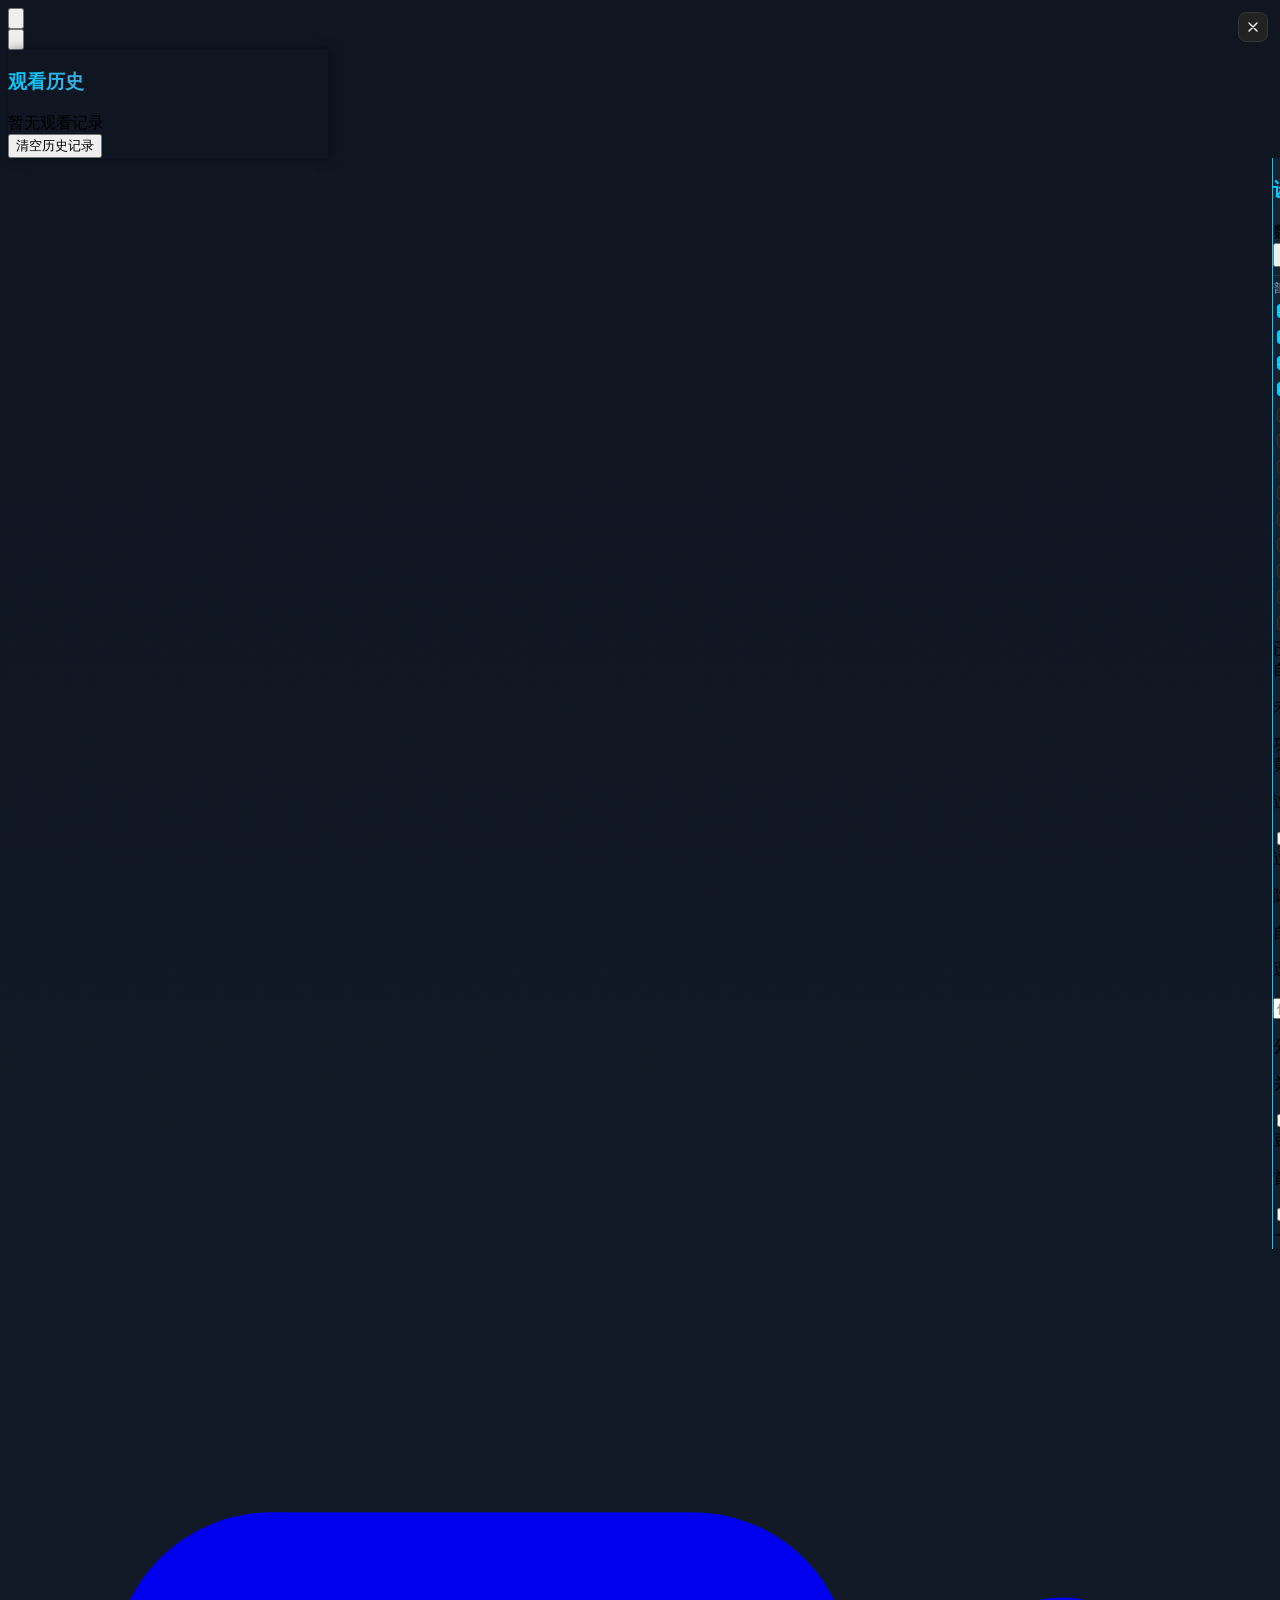
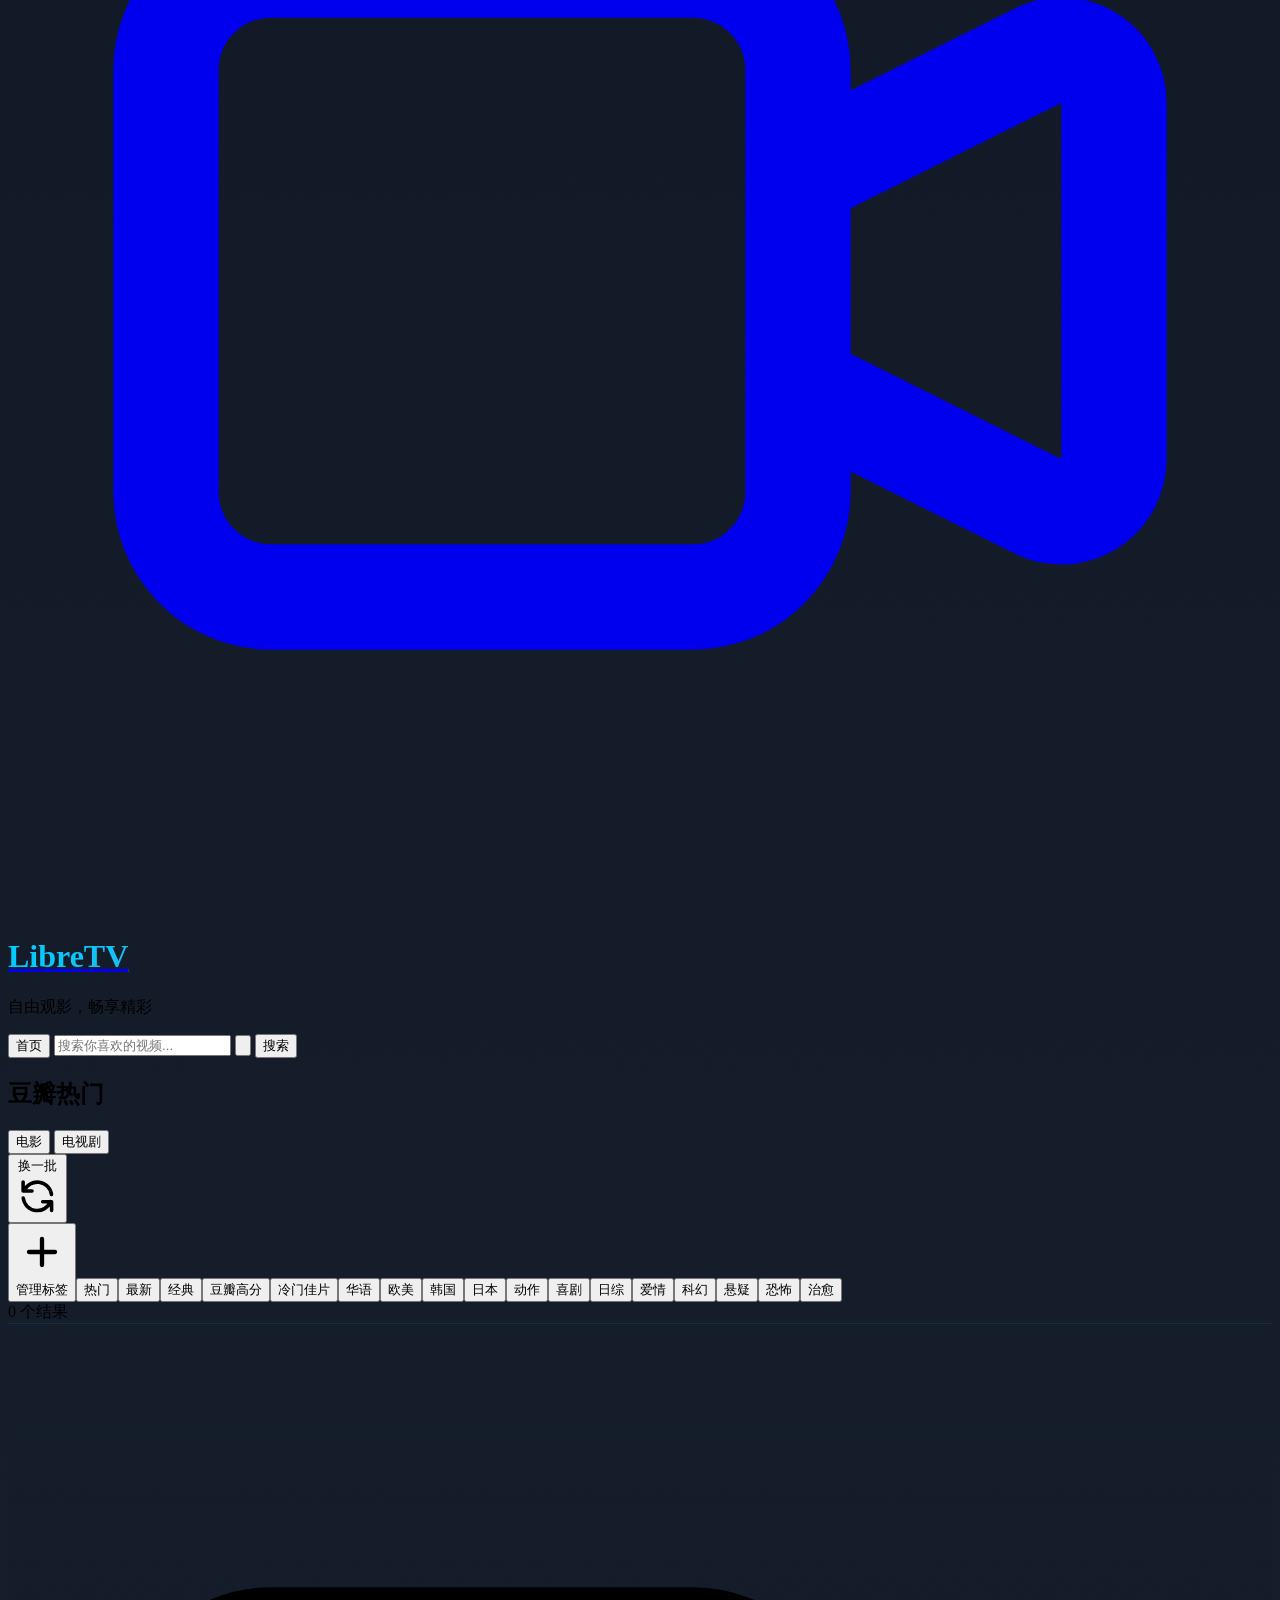
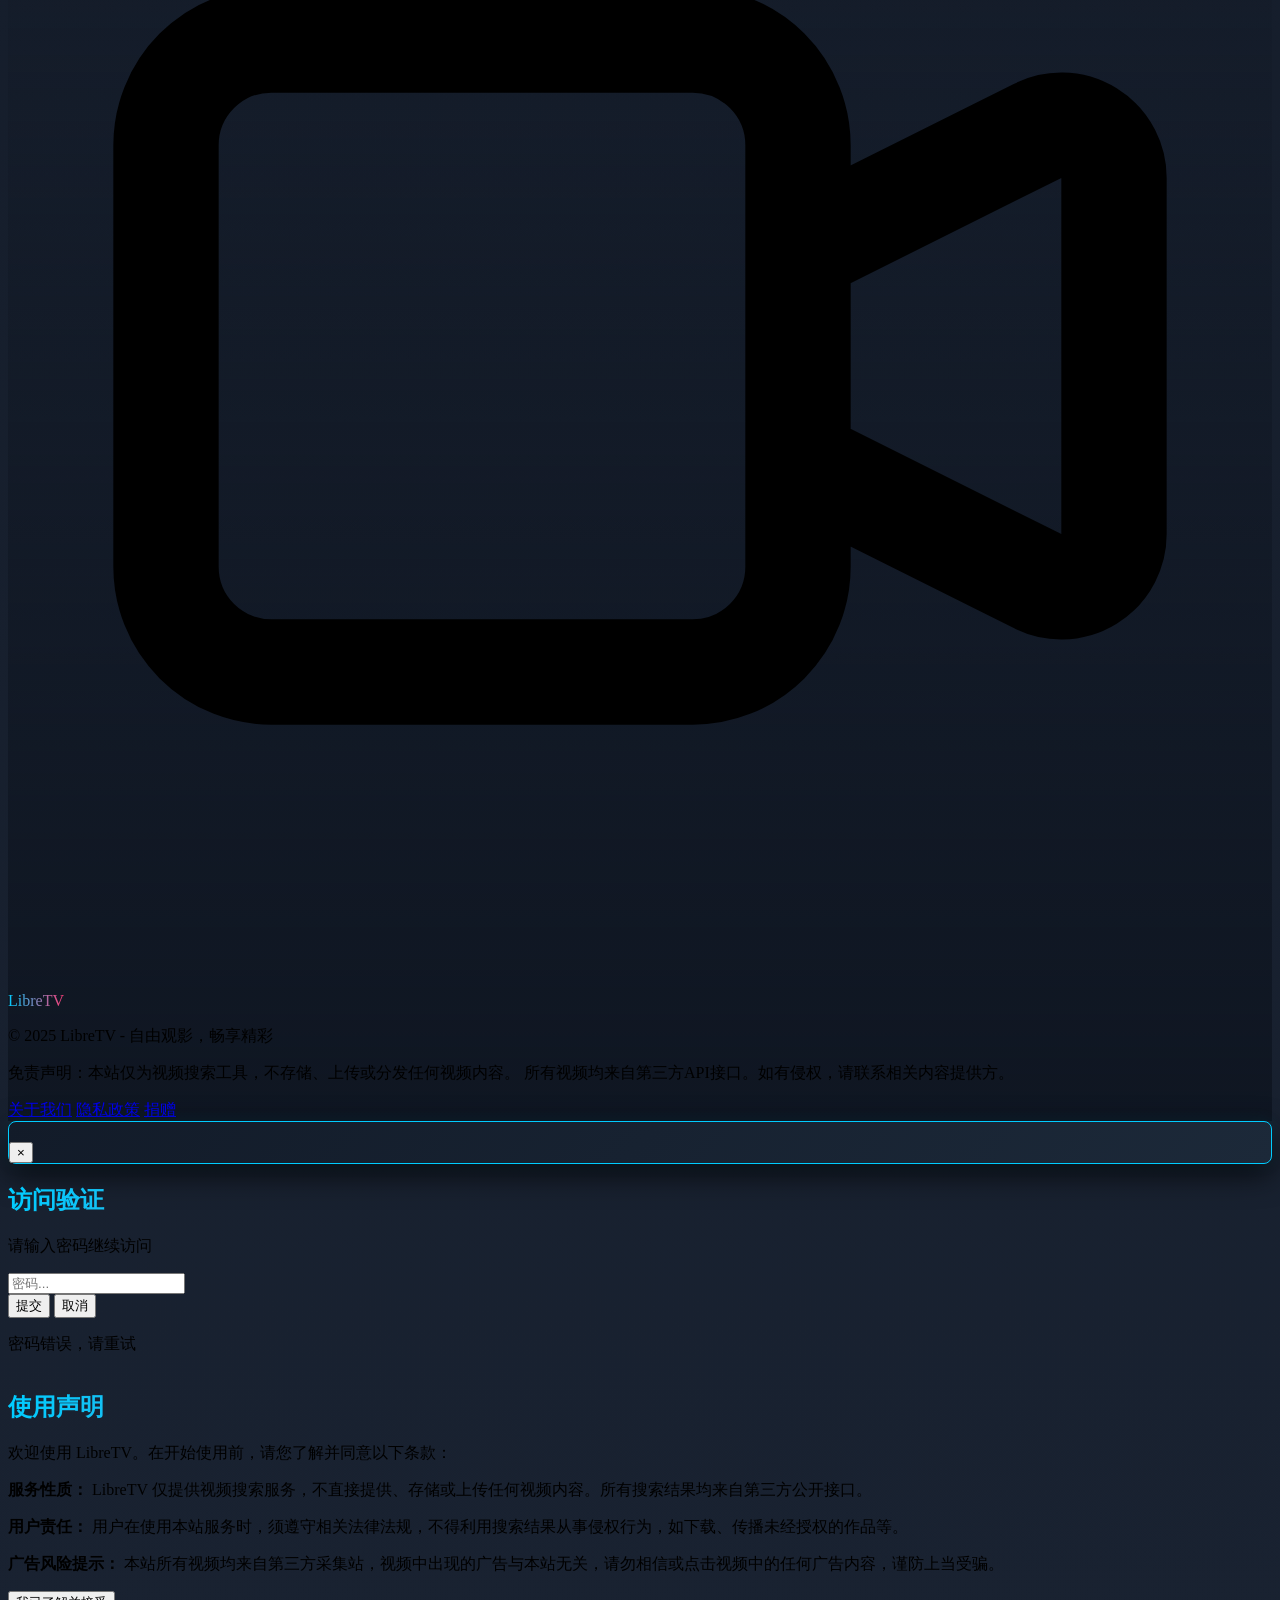
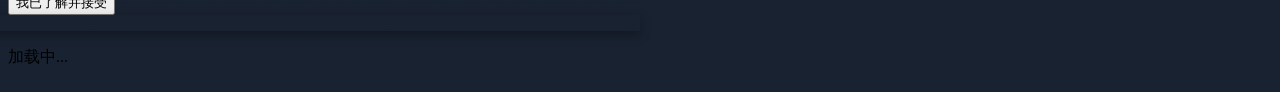
==== index.html @ 0e9dbd00 "feat: filter sports and more short-drama types, add custom block words" ====
<!DOCTYPE html>
<html lang="zh">
<head>
    <meta charset="UTF-8">
    <meta name="viewport" content="width=device-width, initial-scale=1.0">
    <title>LibreTV - 免费在线视频搜索与观看平台</title>
    <meta name="description" content="LibreTV是一个免费的在线视频搜索平台，无广告、安全，提供来自多个视频源的内容搜索与观看服务，无需注册即可使用。">
    <meta name="keywords" content="在线视频,免费视频,视频搜索,电影,电视剧,LibreTV">
    <meta name="author" content="LibreTV Team">

    <!-- Favicon -->
    <link rel="icon" href="image/logo.png">
    <link rel="apple-touch-icon" href="image/logo-black.png">
    <link rel="manifest" href="manifest.json">
    
    <script src="libs/tailwindcss.min.js"></script>
    <link rel="stylesheet" href="css/styles.css?v=20261119a">
    <link rel="stylesheet" href="css/index.css?v=20261119a">
</head>
<body class="page-bg text-white">
    <!-- 将历史记录按钮移到左上角，并缩小尺寸 -->
    <div class="fixed top-4 left-4 z-10">
        <button onclick="toggleHistory(event)" class="bg-[#222] hover:bg-[#333] border border-[#333] hover:border-white rounded-lg px-3 py-1.5 transition-colors" aria-label="观看历史">
            <svg class="w-5 h-5" fill="none" stroke="currentColor" viewBox="0 0 24 24" aria-hidden="true">
                <path stroke-linecap="round" stroke-linejoin="round" stroke-width="2" d="M12 8v4l3 3m6-3a9 9 0 11-18 0 9 9 0 0118 0z"></path>
            </svg>
        </button>
    </div>

    <!-- 设置按钮保留在右上角，并缩小尺寸 -->
    <div class="fixed top-4 right-4 z-10">
        <button onclick="toggleSettings(event)" class="bg-[#222] hover:bg-[#333] border border-[#333] hover:border-white rounded-lg px-3 py-1.5 transition-colors" aria-label="打开设置">
            <svg class="w-5 h-5" fill="none" stroke="currentColor" viewBox="0 0 24 24" aria-hidden="true">
                <path stroke-linecap="round" stroke-linejoin="round" stroke-width="2" d="M10.325 4.317c.426-1.756 2.924-1.756 3.35 0a1.724 1.724 0 002.573 1.066c1.543-.94 3.31.826 2.37 2.37a1.724 1.724 0 001.065 2.572c1.756.426 1.756 2.924 0 3.35a1.724 1.724 0 00-1.066 2.573c.94 1.543-.826 3.31-2.37 2.37a1.724 1.724 0 00-2.572 1.065c-.426 1.756-2.924 1.756-3.35 0a1.724 1.724 0 00-2.573-1.066c-1.543.94-3.31-.826-2.37-2.37a1.724 1.724 0 00-1.065-2.572c-1.756-.426-1.756-2.924 0-3.35a1.724 1.724 0 001.066-2.573c-.94-1.543.826-3.31 2.37-2.37.996.608 2.296.07 2.572-1.065z"></path>
                <path stroke-linecap="round" stroke-linejoin="round" stroke-width="2" d="M15 12a3 3 0 11-6 0 3 3 0 016 0z"></path>
            </svg>
        </button>
    </div>
    
    <!-- 历史记录面板 - 标题居中 -->
    <div id="historyPanel" class="history-panel fixed left-0 top-0 h-full bg-[#111] border-r border-[#333] p-6 z-40 transform -translate-x-full transition-transform duration-300" aria-label="观看历史" aria-hidden="true">
        <div class="flex justify-between items-center mb-6">
                <button onclick="toggleHistory()" class="close-btn">
                    <svg fill="none" stroke="currentColor" viewBox="0 0 24 24" aria-hidden="true">
                        <path stroke-linecap="round" stroke-linejoin="round" stroke-width="2" d="M6 18L18 6M6 6l12 12"></path>
                    </svg>
                </button>
            <h3 class="text-xl font-bold gradient-text mx-auto">观看历史</h3>
            <div class="w-4"></div> <!-- 添加一个占位元素以确保标题居中 -->
        </div>
        <div id="historyList" class="pb-4">
            <!-- 历史记录将在这里动态显示 -->
            <div class="text-center text-gray-500 py-8">暂无观看记录</div>
        </div>
        <div class="mt-4 text-center sticky bottom-0 pb-2 pt-2 bg-[#111]">
            <button onclick="clearViewingHistory()" class="px-4 py-2 w-full bg-gradient-to-r from-indigo-500 via-purple-500 to-pink-500 hover:from-indigo-600 hover:via-purple-600 hover:to-pink-600 text-white rounded-lg text-sm transition-all duration-300 shadow-md hover:shadow-lg">
                清空历史记录
            </button>
        </div>
    </div>

    <!-- 设置面板 -->
    <div id="settingsPanel" class="settings-panel fixed right-0 top-0 h-full w-80 bg-[#111] border-l border-[#333] p-6 z-40 overflow-y-auto" aria-label="设置面板" aria-hidden="true">
        <div class="flex justify-between items-center mb-6">
            <h3 class="text-xl font-bold gradient-text">设置</h3>
            <button onclick="toggleSettings()" class="close-btn">
                <svg fill="none" stroke="currentColor" viewBox="0 0 24 24" aria-hidden="true">
                    <path stroke-linecap="round" stroke-linejoin="round" stroke-width="2" d="M6 18L18 6M6 6l12 12"></path>
                </svg>
            </button>
        </div>
        <div class="space-y-5">
            <!-- 数据源设置区域 -->
            <div class="p-3 bg-[#151515] rounded-lg shadow-inner">
                <label class="block text-sm font-medium text-gray-400 mb-3 border-b border-[#333] pb-1">数据源设置</label>
                
                <!-- 批量操作按钮 -->
                <div class="flex space-x-2 mb-3">
                    <button onclick="selectAllAPIs(true)" class="px-2 py-1 bg-[#333] hover:bg-[#444] text-white text-xs rounded">全选</button>
                    <button onclick="selectAllAPIs(false)" class="px-2 py-1 bg-[#333] hover:bg-[#444] text-white text-xs rounded">全不选</button>
                    <button onclick="selectAllAPIs(true, true)" class="px-2 py-1 bg-[#333] hover:bg-[#444] text-white text-xs rounded">全选普通资源</button>
                </div>
                
                <!-- API选择区域 - 使用滚动区域 -->
                <div class="max-h-40 overflow-y-auto bg-[#191919] p-2 rounded-lg mb-3">
                    <div id="apiCheckboxes">
                        <!-- 这里将动态插入API复选框 -->
                    </div>
                </div>
                
                <!-- API信息显示 -->
                <div class="text-xs text-gray-500 flex justify-between items-center">
                    <span>已选API数量：<span id="selectedApiCount" class="text-white">0</span></span>
                    <span id="siteStatus" class="ml-2"></span>
                </div>
            </div>

            <!-- 自定义API管理区域 -->
            <div class="p-3 bg-[#151515] rounded-lg shadow-inner">
                <div class="flex justify-between items-center mb-2">
                    <label class="block text-sm font-medium text-gray-400 border-b border-[#333] w-full pb-1">自定义API</label>
                    <button onclick="showAddCustomApiForm()" class="bg-[#333] hover:bg-[#444] text-white w-6 h-6 rounded-full text-center leading-none text-lg ml-1">+</button>
                </div>
                <div id="customApisList" class="max-h-32 overflow-y-auto mb-2">
                    <!-- 自定义API将显示在这里 -->
                </div>
                
                <!-- 添加自定义API表单 (默认隐藏) -->
                <div id="addCustomApiForm" class="hidden mt-2 p-2 bg-[#191919] rounded-lg">
                    <input type="text" id="customApiName" placeholder="API名称" class="w-full bg-[#222] border border-[#333] text-white px-2 py-1 rounded mb-2" autocomplete="off">
                    <input type="text" id="customApiUrl" placeholder="https://abc.com" class="w-full bg-[#222] border border-[#333] text-white px-2 py-1 rounded mb-2" autocomplete="off">
                    <!-- 新增 detail 地址输入框 -->
                    <input type="text" id="customApiDetail" placeholder="detail地址（可选）" class="w-full bg-[#222] border border-[#333] text-white px-2 py-1 rounded mb-2" autocomplete="off">
                    <!-- 添加成人内容切换 -->
                    <div class="flex items-center mb-2">
                        <input type="checkbox" id="customApiIsAdult" class="form-checkbox h-4 w-4 text-pink-500 bg-[#222] border border-[#333]">
                        <label for="customApiIsAdult" class="ml-2 text-xs text-pink-400">黄色资源站</label>
                    </div>
                    <div class="flex space-x-2">
                        <button onclick="addCustomApi()" class="bg-blue-600 hover:bg-blue-700 text-white px-3 py-1 rounded text-xs">添加</button>
                        <button onclick="cancelAddCustomApi()" class="bg-[#444] hover:bg-[#555] text-white px-3 py-1 rounded text-xs">取消</button>
                    </div>
                </div>
            </div>
            
            <!-- 内容过滤设置区域 -->
            <div class="p-3 bg-[#151515] rounded-lg shadow-inner">
                <label class="block text-sm font-medium text-gray-400 mb-3 border-b border-[#333] pb-1">功能开关</label>
                
                <!-- 黄色内容过滤开关 -->
                <div class="flex flex-col mb-3 pb-3 border-b border-[#222] relative">
                    <div class="flex items-center justify-between">
                        <div>
                            <label class="text-sm font-medium text-gray-400">黄色内容过滤</label>
                            <p class="text-xs text-gray-500 mt-1 filter-description">过滤"伦理片"等黄色内容</p>
                        </div>
                        <div class="relative inline-block w-12 align-middle select-none">
                            <input type="checkbox" id="yellowFilterToggle" class="opacity-0 absolute w-full h-full cursor-pointer z-10">
                            <div class="toggle-bg bg-[#333] w-12 h-6 rounded-full transition-colors duration-300 ease-in-out"></div>
                            <div class="toggle-dot absolute w-5 h-5 bg-white rounded-full top-0.5 left-0.5 transition-transform duration-300 ease-in-out"></div>
                        </div>
                    </div>
                    <!-- 警告提示将在这里动态插入 -->
                </div>
                
                <!-- AI短剧过滤开关 -->
                <div id="aiShortFilterRow" role="switch" aria-checked="true" tabindex="0" onclick="toggleAiShortFilter(event)" class="flex items-center justify-between mb-3 pb-2 select-none">
                    <div>
                        <span class="text-sm font-medium text-gray-400">过滤AI短剧/体育</span>
                        <p class="text-xs text-gray-500 mt-1">隐藏短剧、微短剧、解说、预告片、赛事录像</p>
                    </div>
                    <div class="relative w-12 h-6 flex-shrink-0 cursor-pointer">
                        <div id="aiShortFilterBg" class="toggle-bg bg-[#333] w-12 h-6 rounded-full transition-colors duration-300 ease-in-out"></div>
                        <div id="aiShortFilterDot" class="toggle-dot absolute w-5 h-5 bg-white rounded-full top-0.5 left-0.5 transition-transform duration-300 ease-in-out"></div>
                    </div>
                </div>

                <!-- 自定义屏蔽词 -->
                <div class="mb-3 pb-3 border-b border-[#222]">
                    <label class="text-sm font-medium text-gray-400">自定义屏蔽词</label>
                    <p class="text-xs text-gray-500 mt-1 mb-2">逗号分隔，命中标题或分类即隐藏</p>
                    <div class="flex space-x-2">
                        <input id="customBlockInput" type="text" placeholder="例：短剧大全,足球,纪录片"
                            class="flex-1 bg-[#222] border border-[#333] rounded px-2 py-1 text-xs text-white placeholder-gray-600 focus:border-[#00ccff] focus:outline-none">
                        <button onclick="saveCustomBlockWords()" class="bg-blue-600 hover:bg-blue-700 text-white px-3 py-1 rounded text-xs">保存</button>
                    </div>
                    <p id="customBlockHint" class="text-xs text-gray-600 mt-1"></p>
                </div>

                <!-- 广告过滤开关 -->
                <div class="flex items-center justify-between mb-3 pb-3 border-b border-[#222]">
                    <div>
                        <label class="text-sm font-medium text-gray-400">分片广告过滤</label>
                        <p class="text-xs text-gray-500 mt-1">关闭可减少旧版浏览器卡顿</p>
                    </div>
                    <div class="relative inline-block w-12 align-middle select-none">
                        <input type="checkbox" id="adFilterToggle" class="opacity-0 absolute w-full h-full cursor-pointer z-10">
                        <div class="toggle-bg bg-[#333] w-12 h-6 rounded-full transition-colors duration-300 ease-in-out"></div>
                        <div class="toggle-dot absolute w-5 h-5 bg-white rounded-full top-0.5 left-0.5 transition-transform duration-300 ease-in-out"></div>
                    </div>
                </div>
                
                <!-- 豆瓣热门开关 -->
                <div class="flex items-center justify-between">
                    <div>
                        <label class="text-sm font-medium text-gray-400">豆瓣热门推荐</label>
                        <p class="text-xs text-gray-500 mt-1">首页显示豆瓣热门影视内容</p>
                    </div>
                    <div class="relative inline-block w-12 align-middle select-none">
                        <input type="checkbox" id="doubanToggle" class="opacity-0 absolute w-full h-full cursor-pointer z-10">
                        <div class="toggle-bg bg-[#333] w-12 h-6 rounded-full transition-colors duration-300 ease-in-out"></div>
                        <div class="toggle-dot absolute w-5 h-5 bg-white rounded-full top-0.5 left-0.5 transition-transform duration-300 ease-in-out"></div>
                    </div>
                </div>
            </div>

            <!-- 一般功能区域 -->
            <div class="p-3 bg-[#151515] rounded-lg shadow-inner">
                <label class="block text-sm font-medium text-gray-400 mb-3 border-b border-[#333] pb-1">一般功能</label>
                <button onclick="importConfig()" class="px-4 py-2 w-full bg-gradient-to-r from-indigo-500 via-purple-500 to-pink-500 hover:from-indigo-600 hover:via-purple-600 hover:to-pink-600 text-white rounded-lg text-sm transition-all duration-300 shadow-md hover:shadow-lg mb-2">导入配置</button>
                <button onclick="exportConfig()" class="px-4 py-2 mb-2 w-full bg-gradient-to-r from-indigo-500 via-purple-500 to-pink-500 hover:from-indigo-600 hover:via-purple-600 hover:to-pink-600 text-white rounded-lg text-sm transition-all duration-300 shadow-md hover:shadow-lg">导出配置</button>
                <button onclick="clearLocalStorage()" class="px-4 py-2 w-full bg-gradient-to-r from-indigo-500 via-purple-500 to-pink-500 hover:from-indigo-600 hover:via-purple-600 hover:to-pink-600 text-white rounded-lg text-sm transition-all duration-300 shadow-md hover:shadow-lg">清除Cookie</button>
            </div>
        </div>
    </div>

    <div class="container mx-auto px-4 py-8 flex flex-col h-screen">
        <div class="flex-1 flex flex-col">
            <!-- 网站标志和口号 -->
            <header class="text-center mb-2">
                <div class="flex justify-center items-center mb-4">
                    <a href="#" onclick="resetToHome(); return false;" class="flex items-center">
                        <svg class="w-10 h-10 mr-2" fill="none" stroke="currentColor" viewBox="0 0 24 24">
                            <path stroke-linecap="round" stroke-linejoin="round" stroke-width="2" d="M15 10l4.553-2.276A1 1 0 0121 8.618v6.764a1 1 0 01-1.447.894L15 14M5 18h8a2 2 0 002-2V8a2 2 0 00-2-2H5a2 2 0 00-2 2v8a2 2 0 002 2z"></path>
                        </svg>
                        <h1 class="text-5xl font-bold gradient-text">LibreTV</h1>
                    </a>
                </div>
                <p class="text-gray-400 mb-8">自由观影，畅享精彩</p>
            </header>
            

            <div id="searchArea" class="flex-1 flex flex-col items-center justify-center">
                <div class="w-full max-w-2xl">
                    <div class="flex items-stretch mb-3 h-14 shadow-lg rounded-lg overflow-hidden">
                        <!-- 首页按钮 -->
                        <button onclick="resetToHome()" 
                                class="w-20 sm:w-24 flex items-center justify-center bg-white text-black font-medium hover:bg-gray-200 transition-colors" 
                                aria-label="返回首页" title="返回首页">
                            首页
                        </button>
                        <!-- 搜索输入 -->
                        <input type="text" 
                               id="searchInput" 
                               class="flex-1 bg-[#111] border-y border-[#333] text-white px-6 py-0 focus:outline-none transition-colors min-w-0" 
                               placeholder="搜索你喜欢的视频..." 
                               autocomplete="off"
                               aria-label="视频搜索框"
                               oninput="toggleClearButton()">
                        <!-- 清空按钮 -->
                        <button id="clearSearchInput" 
                                class="flex pr-2 bg-[#111] border-y border-[#333] items-center justify-center text-gray-400 hover:text-white hidden"
                                onclick="clearSearchInput()"
                                aria-label="清空搜索框"
                                title="清空搜索框">
                            <svg class="w-6 h-6" fill="none" stroke="currentColor" viewBox="0 0 24 24">
                                <path stroke-linecap="round" stroke-linejoin="round" stroke-width="2" d="M6 18L18 6M6 6l12 12"></path>
                            </svg>
                        </button>
                        <!-- 搜索按钮 -->
                        <button onclick="search()" 
                                class="w-20 sm:w-24 flex items-center justify-center bg-white text-black font-medium hover:bg-gray-200 transition-colors" 
                                aria-label="搜索按钮">
                            搜索
                        </button>
                    </div>
                    
                    <!-- 添加最近搜索记录部分 -->
                    <div id="recentSearches" class="mt-4 flex flex-wrap gap-2" aria-label="最近搜索记录">
                        <!-- 这里会动态插入最近的搜索记录 -->
                    </div>
                </div>
            </div>
            
            <!-- 豆瓣热门推荐区域: 默认隐藏，现在位于搜索区域下方，调整宽度 -->
            <div id="doubanArea" class="w-full my-8 hidden">
                <div class="mx-auto max-w-screen-xl px-2">
                    <!-- 改进标题和标签区域布局 -->
                    <div class="mb-4">
                        <!-- 标题和刷新按钮一行 -->
                        <div class="flex items-center justify-between mb-4">
                            <div class="flex items-center">
                                <h2 class="text-xl font-bold text-white mr-4">豆瓣热门</h2>
                                <!-- 添加电影/电视剧切换开关 -->
                                <div class="flex items-center bg-[#222] rounded-full p-1">
                                    <button id="douban-movie-toggle" class="px-3 py-1 text-sm rounded-full bg-pink-600 text-white">电影</button>
                                    <button id="douban-tv-toggle" class="px-3 py-1 text-sm rounded-full text-gray-300 hover:text-white">电视剧</button>
                                </div>
                            </div>
                            <button id="douban-refresh" class="text-sm px-3 py-1 bg-pink-600 hover:bg-pink-700 text-white rounded-lg flex items-center gap-1">
                                <span>换一批</span>
                                <svg xmlns="http://www.w3.org/2000/svg" class="h-4 w-4" fill="none" viewBox="0 0 24 24" stroke="currentColor">
                                    <path stroke-linecap="round" stroke-linejoin="round" stroke-width="2" d="M4 4v5h.582m15.356 2A8.001 8.001 0 004.582 9m0 0H9m11 11v-5h-.581m0 0a8.003 8.003 0 01-15.357-2m15.357 2H15" />
                                </svg>
                            </button>
                        </div>
                        <!-- 分类标签独立成行，添加滚动支持以适应移动设备 -->
                        <div class="overflow-x-auto pb-2">
                            <div id="douban-tags" class="flex space-x-2 min-w-max"></div>
                        </div>
                    </div>
                    
                    <!-- 推荐内容 -->
                    <div id="douban-results" class="grid grid-cols-2 sm:grid-cols-3 md:grid-cols-4 lg:grid-cols-6 xl:grid-cols-8 gap-3"></div>
                </div>
            </div>
            
            <!-- 搜索结果：初始隐藏 -->
            <div id="resultsArea" class="w-full hidden">
                <div class="mx-auto max-w-7xl px-2"> <!-- 添加最大宽度限制并居中 -->
                    <div class="flex justify-end items-center mb-4">
                        <div class="text-sm text-gray-400">
                            <span id="searchResultsCount">0</span> 个结果
                        </div>
                    </div>
                    <!-- 修改网格布局以适应大一些的横向卡片 -->
                    <div id="results" class="grid grid-cols-1 sm:grid-cols-2 md:grid-cols-3 lg:grid-cols-4 gap-4">
                        <!-- 结果将在这里动态生成 -->
                    </div>
                </div>
            </div>
        </div>
    </div>

    <!-- 页脚区域 -->
    <footer class="footer mt-8 py-6 border-t border-[#333] bg-[#0a0a0a]">
        <div class="container mx-auto px-4">
            <div class="flex flex-col md:flex-row justify-between items-center">
                <div class="mb-4 md:mb-0">
                    <div class="flex items-center justify-center md:justify-start">
                        <svg class="w-6 h-6 mr-2" fill="none" stroke="currentColor" viewBox="0 0 24 24">
                            <path stroke-linecap="round" stroke-linejoin="round" stroke-width="2" d="M15 10l4.553-2.276A1 1 0 0121 8.618v6.764a1 1 0 01-1.447.894L15 14M5 18h8a2 2 0 002-2V8a2 2 0 00-2-2H5a2 2 0 00-2 2v8a2 2 0 002 2z"></path>
                        </svg>
                        <span class="gradient-text font-bold">LibreTV</span>
                    </div>
                    <p class="text-gray-500 text-sm mt-2 text-center md:text-left">© 2025 LibreTV - 自由观影，畅享精彩</p>
                </div>
                
                <div class="text-center md:text-right">
                    <p class="text-gray-500 text-sm max-w-md">
                        免责声明：本站仅为视频搜索工具，不存储、上传或分发任何视频内容。
                        所有视频均来自第三方API接口。如有侵权，请联系相关内容提供方。
                    </p>
                    <div class="mt-2 flex justify-center md:justify-end space-x-4">
                        <a href="about.html" class="text-gray-400 hover:text-white text-sm transition-colors">关于我们</a>
                        <a href="about.html" class="text-gray-400 hover:text-white text-sm transition-colors">隐私政策</a>
                        <a href="https://www.msf.hk/zh-hant/donate/general?type=one-off" target="_blank" rel="noopener" class="text-blue-400 hover:text-blue-300 text-sm transition-colors">捐赠</a>
                    </div>
                </div>
            </div>
        </div>
    </footer>

    <!-- 详情模态框 -->
    <div id="modal" class="fixed inset-0 bg-black/95 hidden flex items-center justify-center transition-opacity duration-300 z-40">
        <div class="bg-[#111] p-8 rounded-lg w-11/12 max-w-4xl border border-[#333] max-h-[90vh] flex flex-col">
            <div class="flex justify-between items-center mb-6 flex-none">
                <h2 id="modalTitle" class="text-2xl font-bold gradient-text break-words pr-4 max-w-[80%]"></h2>
                <button onclick="closeModal()" class="text-gray-400 hover:text-white text-2xl transition-colors flex-shrink-0">&times;</button>
            </div>
            <div id="modalContent" class="overflow-auto flex-1 min-h-0">
                <div class="grid grid-cols-2 sm:grid-cols-4 md:grid-cols-6 lg:grid-cols-8 gap-2">
                </div>
            </div>
        </div>
    </div>

    <!-- 密码验证弹窗 -->
    <div id="passwordModal" class="fixed inset-0 bg-black/95 hidden items-center justify-center z-[65] transition-opacity duration-300">
        <div class="bg-[#111] p-8 rounded-lg w-11/12 max-w-md border border-[#333] max-h-[90vh] flex flex-col">
            <div class="flex justify-between items-center mb-6 flex-none">
                <h2 class="text-2xl font-bold gradient-text">访问验证</h2>
            </div>
            <div class="mb-6">
                <p class="text-gray-300 mb-4">请输入密码继续访问</p>
                <form id="passwordForm" onsubmit="handlePasswordSubmit(); return false;">
                    <input type="text" name="username" id="username" autocomplete="username" style="display:none" tabindex="-1" aria-hidden="true">
                    <input type="password" id="passwordInput" class="w-full bg-[#111] border border-[#333] text-white px-4 py-3 rounded-lg focus:outline-none focus:border-white transition-colors" placeholder="密码..." autocomplete="new-password">
                    <div class="mt-4 w-full flex space-x-4">
                        <button id="passwordSubmitBtn" type="submit" class="flex-1 bg-blue-600 hover:bg-blue-700 text-white px-4 py-2 rounded">提交</button>
                        <button id="passwordCancelBtn" type="button" onclick="hidePasswordModal()" class="flex-1 bg-blue-600 hover:bg-blue-700 text-white px-4 py-2 rounded">取消</button>
                    </div>
                </form>
                <p id="passwordError" class="text-red-500 mt-2 hidden">密码错误，请重试</p>
            </div>
        </div>
    </div>

    <!-- 版权声明弹窗 -->
    <div id="disclaimerModal" class="fixed inset-0 bg-black/90 hidden items-center justify-center z-[60]">
        <div class="bg-[#111] p-8 rounded-lg border border-[#333] w-11/12 max-w-2xl max-h-[90vh] overflow-y-auto">
            <h2 class="text-2xl font-bold gradient-text mb-6 text-center">使用声明</h2>
            <div class="text-gray-300 space-y-4">
                <p>
                    欢迎使用 LibreTV。在开始使用前，请您了解并同意以下条款：
                </p>
                <p>
                    <strong class="text-blue-400">服务性质：</strong> LibreTV 仅提供视频搜索服务，不直接提供、存储或上传任何视频内容。所有搜索结果均来自第三方公开接口。
                </p>
                <p>
                    <strong class="text-blue-400">用户责任：</strong> 用户在使用本站服务时，须遵守相关法律法规，不得利用搜索结果从事侵权行为，如下载、传播未经授权的作品等。
                </p>
                <p>
                    <strong class="text-blue-400">广告风险提示：</strong> 本站所有视频均来自第三方采集站，视频中出现的广告与本站无关，请勿相信或点击视频中的任何广告内容，谨防上当受骗。
                </p>
            </div>
            <div class="mt-6 flex justify-center">
                <button id="acceptDisclaimerBtn" class="px-6 py-3 bg-gradient-to-r from-indigo-500 via-purple-500 to-pink-500 text-white font-semibold rounded-lg hover:shadow-lg transition-all duration-300">
                    我已了解并接受
                </button>
            </div>
        </div>
    </div>

    <!-- 错误提示框 -->
    <div id="toast" class="fixed top-4 left-1/2 -translate-x-1/2 bg-red-500 text-white px-6 py-3 rounded-lg shadow-lg transform transition-all duration-300 opacity-0 -translate-y-full z-50">
        <p id="toastMessage"></p>
    </div>

    <!-- 添加 loading 提示框 -->
    <div id="loading" class="fixed inset-0 bg-black/80 hidden items-center justify-center z-50">
        <div class="bg-[#111] p-8 rounded-lg border border-[#333] flex items-center space-x-4">
            <div class="w-8 h-8 border-4 border-white border-t-transparent rounded-full animate-spin"></div>
            <p class="text-white text-lg">加载中...</p>
        </div>
    </div>

    <!-- JSON-LD 结构化数据 -->
    <script type="application/ld+json">
    {
        "@context": "https://schema.org",
        "@type": "WebSite",
        "name": "LibreTV",
        "url": "https://libretv.is-an.org/",
        "description": "免费在线视频搜索与观看平台",
        "potentialAction": {
            "@type": "SearchAction",
            "target": "https://libretv.is-an.org/?s={search_term_string}",
            "query-input": "required name=search_term_string"
        }
    }
    </script>

    <!-- 引入纯 JS sha256（HTTP 下依然可用） -->
    <script src="libs/sha256.min.js"></script>
    <script>
        // 保存原始 js‑sha256 实现，避免被 password.js 覆盖
        window._jsSha256 = window.sha256;
    </script>
    <script src="js/config.js?v=20261119a"></script>
    <script src="js/proxy-auth.js?v=20261119a"></script>
    <script src="js/customer_site.js?v=20261119a"></script>
    <script src="js/ui.js?v=20261119a"></script>
    <script src="js/api.js?v=20261119a"></script>
    <script src="js/douban.js?v=20261119a"></script>
    <script src="js/password.js?v=20261119a"></script>
    <script src="js/search.js?v=20261119a"></script>
    <script src="js/app.js?v=20261119a"></script>

    <!-- PWA 注册 -->
    <script src="js/pwa-register.js"></script>

    <!-- 环境变量注入脚本 -->
    <script>
        // 创建全局环境变量对象
        window.__ENV__ = window.__ENV__ || {};
        
        // 注入服务器端环境变量 (将由服务器端替换)
        // PASSWORD 变量将在这里被服务器端注入
        window.__ENV__.PASSWORD = "{{PASSWORD}}";
    </script>

    <!-- 版本检测脚本 -->
    <script src="js/version-check.js"></script>

    <!-- 添加弹窗和URL搜索参数处理脚本 -->
    <script src="js/index-page.js"></script>
</body>
</html>
---- css/styles.css ----
/* 
LibreTV 全局样式
包含多个页面共享的基础样式
对于特定页面的样式，请参考:
- index.css: 首页特定样式
- player.css: 播放器页面特定样式
- watch.css: 重定向页面特定样式
- modals.css: 模态框和提示框样式
*/

.close-btn {
    position: absolute;
    top: 12px;
    right: 12px;
    background: #222;
    border: 1px solid #333;
    border-radius: 8px;
    padding: 6px;
    color: white;
    display: flex;
    align-items: center;
    justify-content: center;
    cursor: pointer;
    transition: all 0.2s ease;
    z-index: 10;
}

.close-btn:hover {
    background: #333;
    border-color: #555;
}

.close-btn svg {
    width: 16px;
    height: 16px;
    stroke: currentColor;
}

:root {
    /* 赛博影视主题配色方案 - 柔和版 */
    --primary-color: #00ccff;       /* 霓虹蓝主色调 */
    --primary-light: #33d6ff;       /* 浅霓虹蓝变体 */
    --secondary-color: #0f1622;     /* 深蓝黑背景色 */
    --accent-color: #ff3c78;        /* 霓虹粉强调色 */
    --text-color: #e6f2ff;          /* 柔和的蓝白色文本 */
    --text-muted: #8599b2;          /* 淡蓝灰色次级文本 */
    --border-color: rgba(0, 204, 255, 0.15);
    --page-gradient-start: #0f1622; /* 深蓝黑起始色 */
    --page-gradient-end: #192231;   /* 深靛蓝结束色 */
    --card-gradient-start: #121b29; /* 卡片起始色 */
    --card-gradient-end: #1c2939;   /* 卡片结束色 */
    --card-accent: rgba(0, 204, 255, 0.12); /* 霓虹蓝卡片强调色 */
    --card-hover-border: rgba(0, 204, 255, 0.5); /* 悬停边框颜色 */
}

.page-bg {
    background: linear-gradient(180deg, var(--page-gradient-start), var(--page-gradient-end));
    min-height: 100vh;
    /* 柔和赛博点状背景 */
    background-image: 
        linear-gradient(180deg, var(--page-gradient-start), var(--page-gradient-end)),
        radial-gradient(circle at 25px 25px, rgba(0, 204, 255, 0.04) 2px, transparent 3px),
        radial-gradient(circle at 75px 75px, rgba(255, 60, 120, 0.02) 1px, transparent 2px),
        radial-gradient(circle at 50px 50px, rgba(150, 255, 250, 0.015) 1px, transparent 2px);
    background-blend-mode: normal;
    background-size: cover, 100px 100px, 50px 50px, 75px 75px;
}

button, .card-hover {
    transition: all 0.3s ease;
}

/* 改进卡片适应不同内容长度 */
.card-hover {
    border: 1px solid var(--border-color);
    background: linear-gradient(135deg, var(--card-gradient-start), var(--card-gradient-end));
    box-shadow: 0 4px 12px rgba(0, 0, 0, 0.5);
    position: relative;
    overflow: hidden;
    border-radius: 6px;
    display: flex;
    flex-direction: column;
    height: 100%;
}

/* 确保卡片内容区域高度一致性 */
.card-hover .flex-grow {
    min-height: unset; /* 移除最小高度限制，让内容自然流动 */
    display: flex;
    flex-direction: column;
}

/* 针对不同长度的标题优化显示 */
.card-hover h3 {
    min-height: unset;
    max-height: unset;
    display: -webkit-box;
    -webkit-box-orient: vertical;
    overflow: hidden;
    text-overflow: ellipsis;
    -webkit-line-clamp: 2;
    line-height: 1.2rem;
    word-break: break-word; /* 允许在任何字符间断行 */
    hyphens: auto; /* 允许断词 */
}

.card-hover::before {
    content: "";
    position: absolute;
    top: 0;
    left: -100%;
    width: 100%;
    height: 100%;
    background: linear-gradient(90deg, transparent, var(--card-accent), transparent);
    transition: left 0.6s ease;
}

.card-hover:hover {
    border-color: var(--card-hover-border);
    transform: translateY(-3px);
    box-shadow: 0 6px 12px rgba(0, 0, 0, 0.5);
}

.card-hover:hover::before {
    left: 100%;
}

.gradient-text {
    background: linear-gradient(to right, var(--primary-color), var(--accent-color));
    -webkit-background-clip: text;
    -webkit-text-fill-color: transparent;
}

/* 改进设置面板样式 */
.settings-panel {
    scrollbar-width: thin;
    scrollbar-color: #444 #222;
    transform: translateX(100%);
    transition: transform 0.3s ease;
    background: linear-gradient(135deg, var(--page-gradient-end), var(--page-gradient-start));
    border-left: 1px solid var(--primary-color);
}

.settings-panel.show {
    transform: translateX(0);
}

.settings-panel::-webkit-scrollbar {
    width: 6px;
}

.settings-panel::-webkit-scrollbar-track {
    background: transparent;
}

.settings-panel::-webkit-scrollbar-thumb {
    background-color: #444;
    border-radius: 4px;
}

.search-button {
    background: var(--primary-color);
    color: var(--text-color);
}

.search-button:hover {
    background: var(--primary-light);
}

::-webkit-scrollbar {
    width: 8px;
    height: 8px;
}

::-webkit-scrollbar-track {
    background: #111;
    border-radius: 4px;
}

::-webkit-scrollbar-thumb {
    background: #333;
    border-radius: 4px;
    transition: all 0.3s ease;
}

::-webkit-scrollbar-thumb:hover {
    background: #444;
}

* {
    scrollbar-width: thin;
    scrollbar-color: #333 #111;
}

.search-tag {
    background: linear-gradient(135deg, var(--card-gradient-start), var(--card-gradient-end));
    color: var(--text-color);
    padding: 0.5rem 1rem;
    border-radius: 0.5rem;
    font-size: 0.875rem;
    border: 1px solid var(--border-color);
    box-shadow: 0 2px 4px rgba(0, 0, 0, 0.2);
}

.search-tag:hover {
    background: linear-gradient(135deg, var(--card-gradient-end), var(--card-gradient-start));
    border-color: var(--primary-color);
}

.footer {
    width: 100%;
    transition: all 0.3s ease;
    margin-top: auto;
    background: linear-gradient(to bottom, transparent, var(--page-gradient-start));
    border-top: 1px solid var(--border-color);
}

.footer a:hover {
    text-decoration: underline;
}

body {
    display: flex;
    flex-direction: column;
    min-height: 100vh;
}

.container {
    flex: 1;
}

@media screen and (min-height: 800px) {
    body {
        display: flex;
        flex-direction: column;
        min-height: 100vh;
    }
    
    .container {
        flex: 1;
    }
    
    .footer {
        margin-top: auto;
    }
}

@media screen and (max-width: 640px) {
    .footer {
        padding-bottom: 2rem;
    }
}

/* 移动端布局优化 */
@media screen and (max-width: 768px) {
    .card-hover h3 {
        min-height: 2.5rem;
    }
    
    .card-hover .flex-grow {
        min-height: 80px;
    }
}

@keyframes fadeIn {
    from { opacity: 0; }
    to { opacity: 1; }
}

@keyframes fadeOut {
    from { opacity: 1; }
    to { opacity: 0; }
}

#modal.show {
    animation: fadeIn 0.3s forwards;
}

#modal.hide {
    animation: fadeOut 0.3s forwards;
}

#modal > div {
    background: linear-gradient(135deg, var(--card-gradient-start), var(--card-gradient-end));
    border: 1px solid var(--primary-color);
    box-shadow: 0 10px 30px rgba(0, 0, 0, 0.7), 0 0 15px rgba(0, 204, 255, 0.1);
    border-radius: 8px;
}

#episodesGrid button {
    background: rgba(0, 204, 255, 0.08);
    border: 1px solid rgba(0, 204, 255, 0.2);
    transition: all 0.2s ease;
}

#episodesGrid button:hover {
    background: rgba(0, 204, 255, 0.15);
    border-color: var(--primary-color);
    box-shadow: 0 0 8px rgba(0, 204, 255, 0.3);
}

#yellowFilterToggle:checked + .toggle-bg {
    background-color: var(--primary-color);
}

#yellowFilterToggle:checked ~ .toggle-dot {
    transform: translateX(1.5rem);
}

#yellowFilterToggle:focus + .toggle-bg,
#yellowFilterToggle:hover + .toggle-bg {
    box-shadow: 0 0 0 2px rgba(0, 204, 255, 0.3);
}

#aiShortFilterToggle:checked + .toggle-bg {
    background-color: var(--primary-color);
}

#aiShortFilterToggle:checked ~ .toggle-dot {
    transform: translateX(1.5rem);
}

/* 添加广告过滤开关的CSS */
#adFilterToggle:checked + .toggle-bg {
    background-color: var(--primary-color);
}

#adFilterToggle:checked ~ .toggle-dot {
    transform: translateX(1.5rem);
}

#adFilterToggle:focus + .toggle-bg,
#adFilterToggle:hover + .toggle-bg {
    box-shadow: 0 0 0 2px rgba(0, 204, 255, 0.3);
}

.toggle-dot {
    transition: transform 0.3s ease-in-out;
    box-shadow: 0 2px 4px rgba(0,0,0,0.2);
}

.toggle-bg {
    transition: background-color 0.3s ease-in-out;
}

#yellowFilterToggle:checked ~ .toggle-dot {
    box-shadow: 0 2px 4px rgba(0, 204, 255, 0.3);
}

#adFilterToggle:checked ~ .toggle-dot {
    box-shadow: 0 2px 4px rgba(0, 204, 255, 0.3);
}

/* 添加API复选框样式 */
.form-checkbox {
    appearance: none;
    -webkit-appearance: none;
    -moz-appearance: none;
    height: 14px;
    width: 14px;
    background-color: #222;
    border: 1px solid #333;
    border-radius: 3px;
    cursor: pointer;
    position: relative;
    outline: none;
}

.form-checkbox:checked {
    background-color: var(--primary-color);
    border-color: var(--primary-color);
}

.form-checkbox:checked::after {
    content: '';
    position: absolute;
    left: 4px;
    top: 1px;
    width: 4px;
    height: 8px;
    border: solid white;
    border-width: 0 2px 2px 0;
    transform: rotate(45deg);
}

/* API滚动区域美化 */
#apiCheckboxes {
    scrollbar-width: thin;
    scrollbar-color: #444 #222;
}

#apiCheckboxes::-webkit-scrollbar {
    width: 6px;
}

#apiCheckboxes::-webkit-scrollbar-track {
    background: #222;
    border-radius: 4px;
}

#apiCheckboxes::-webkit-scrollbar-thumb {
    background-color: #444;
    border-radius: 4px;
}

/* 自定义API列表样式 */
#customApisList {
    scrollbar-width: thin;
    scrollbar-color: #444 #222;
}

#customApisList::-webkit-scrollbar {
    width: 6px;
}

#customApisList::-webkit-scrollbar-track {
    background: transparent;
}

#customApisList::-webkit-scrollbar-thumb {
    background-color: #444;
    border-radius: 4px;
}

/* 设置面板滚动样式 */
.settings-panel {
    scrollbar-width: thin;
    scrollbar-color: #444 #222;
}

.settings-panel::-webkit-scrollbar {
    width: 6px;
}

.settings-panel::-webkit-scrollbar-track {
    background: transparent;
}

.settings-panel::-webkit-scrollbar-thumb {
    background-color: #444;
    border-radius: 4px;
}

/* 添加自定义API表单动画 */
#addCustomApiForm {
    transition: all 0.3s ease;
    max-height: 0;
    opacity: 0;
    overflow: hidden;
}

#addCustomApiForm.hidden {
    max-height: 0;
    padding: 0;
    opacity: 0;
}

#addCustomApiForm:not(.hidden) {
    max-height: 230px;
    opacity: 1;
}

/* 成人内容API标记样式 */
.api-adult + label {
    color: #ff6b8b !important;
}

/* 添加警告图标和标签样式 */
.adult-warning {
    display: inline-flex;
    align-items: center;
    margin-left: 0.25rem;
    color: #ff6b8b;
}

.adult-warning svg {
    width: 12px;
    height: 12px;
    margin-right: 4px;
}

/* 过滤器禁用样式 */
.filter-disabled {
    opacity: 0.5;
    pointer-events: none;
    cursor: not-allowed;
}

/* API组标题样式 */
.api-group-title {
    grid-column: span 2;
    padding: 0.25rem 0;
    margin-top: 0.5rem;
    border-top: 1px solid #333;
    color: #8599b2;
    font-size: 0.75rem;
    text-transform: uppercase;
    letter-spacing: 0.05em;
}

.api-group-title.adult {
    color: #ff6b8b;
}

/* 过滤器禁用样式 - 改进版本 */
.filter-disabled {
    position: relative;
}

.filter-disabled::after {
    content: '';
    position: absolute;
    top: 0;
    left: 0;
    width: 100%;
    height: 100%;
    background-color: rgba(0,0,0,0.4);
    border-radius: 0.5rem;
    z-index: 5;
}

.filter-disabled > * {
    opacity: 0.7;
}

.filter-disabled .toggle-bg {
    background-color: #333 !important;
}

.filter-disabled .toggle-dot {
    transform: translateX(0) !important;
    background-color: #666 !important;
}

/* 改进过滤器禁用样式 */
.filter-disabled .filter-description {
    color: #ff6b8b !important;
    font-style: italic;
    font-weight: 500;
}

/* 修改过滤器禁用样式，确保文字清晰可见 */
.filter-disabled {
    position: relative;
}

.filter-disabled::after {
    content: '';
    position: absolute;
    top: 0;
    left: 0;
    width: 100%;
    height: 100%;
    background-color: rgba(0,0,0,0.3);
    border-radius: 0.5rem;
    z-index: 5;
}

.filter-disabled > * {
    opacity: 1; /* 提高子元素不透明度，保证可见性 */
    z-index: 6; /* 确保内容在遮罩上方 */
}

/* 改进过滤器禁用状态下的描述样式 */
.filter-disabled .filter-description {
    color: #ff7b9d !important; /* 更亮的粉色 */
    font-style: italic;
    font-weight: 500;
    text-shadow: 0 0 2px rgba(0,0,0,0.8); /* 添加文字阴影提高对比度 */
}

/* 开关的禁用样式 */
.filter-disabled .toggle-bg {
    background-color: #444 !important;
    opacity: 0.8;
}

.filter-disabled .toggle-dot {
    transform: translateX(0) ;
    background-color: #777 ;
    opacity: 0.9;
}

/* 警告提示样式改进 */
.filter-tooltip {
    background-color: rgba(255, 61, 87, 0.1);
    border: 1px solid rgba(255, 61, 87, 0.2);
    border-radius: 0.25rem;
    padding: 0.5rem;
    margin-top: 0.5rem;
    display: flex;
    align-items: center;
    font-size: 0.75rem;
    line-height: 1.25;
    position: relative;
    z-index: 10;
}

.filter-tooltip svg {
    flex-shrink: 0;
    width: 14px;
    height: 14px;
    margin-right: 0.35rem;
}

/* 编辑按钮样式 */
.custom-api-edit {
    color: #3b82f6;
    transition: color 0.2s ease;
}

.custom-api-edit:hover {
    color: #2563eb;
}

/* 自定义API条目样式改进 */
#customApisList .api-item {
    display: flex;
    align-items: center;
    justify-content: space-between;
    padding: 0.25rem 0.5rem;
    margin-bottom: 0.25rem;
    background-color: #222;
    border-radius: 0.25rem;
    transition: background-color 0.2s ease;
}

#customApisList .api-item:hover {
    background-color: #2a2a2a;
}

/* 成人内容标签样式 */
.adult-tag {
    display: inline-flex;
    align-items: center;
    color: #ff6b8b;
    font-size: 0.7rem;
    font-weight: 500;
    margin-right: 0.35rem;
}

/* 历史记录面板样式 */
.history-panel {
    box-shadow: 2px 0 10px rgba(0,0,0,0.5);
    transition: transform 0.3s ease-in-out;
    overflow-y: scroll; /* 始终显示滚动条，防止宽度变化 */
    overflow-x: hidden; /* 防止水平滚动 */
    width: 320px; /* 固定宽度 */
    box-sizing: border-box; /* 确保padding不影响总宽度 */
    scrollbar-gutter: stable; /* 现代浏览器：为滚动条预留空间 */
}

.history-panel.show {
    transform: translateX(0);
}

#historyList {
    padding-right: 6px; /* 为滚动条预留空间，确保内容不被挤压 */
}

/* 历史记录项样式优化 */
.history-item {
    background: #1a1a1a;
    border-radius: 6px; /* 减小圆角 */
    border: 1px solid #333;
    overflow: hidden;
    transition: all 0.2s ease;
    padding: 10px 14px;
    position: relative;
    margin-bottom: 8px; /* 减小底部间距 */
    width: 100%; /* 确保宽度一致 */
}

.history-item:hover {
    transform: translateY(-2px);
    border-color: #444;
    box-shadow: 0 4px 8px rgba(0,0,0,0.2);
}

/* 添加组悬停效果，使删除按钮在悬停时显示 */
.history-item .delete-btn {
    opacity: 0;
    transition: opacity 0.2s ease;
}

.history-item:hover .delete-btn {
    opacity: 1;
}

.history-info {
    padding: 0; /* 移除额外的内边距 */
    min-height: 70px;
}

.history-title {
    font-weight: 500;
    font-size: 0.95rem; /* 减小字体大小 */
    margin-bottom: 2px; /* 减小底部边距 */
    overflow: hidden;
    text-overflow: ellipsis;
    white-space: nowrap;
}

.history-meta {
    color: #bbb;
    font-size: 0.75rem; /* 减小字体大小 */
    display: flex;
    flex-wrap: wrap;
    margin-bottom: 1px; /* 减小边距 */
}

.history-episode {
    color: #3b82f6;
}

.history-source {
    color: #10b981;
}

.history-time {
    color: #888;
    font-size: 0.7rem; /* 减小字体大小 */
    margin-top: 1px; /* 减小顶部边距 */
}

.history-separator {
    color: #666;
}

.history-thumbnail {
    width: 100%;
    height: 90px;
    background-color: #222;
    overflow: hidden;
}

.history-thumbnail img {
    width: 100%;
    height: 100%;
    object-fit: cover;
}

.history-info {
    padding: 10px;
}

.history-time {
    color: #888;
    font-size: 0.8rem;
    margin-top: 4px;
}

.history-title {
    font-weight: 500;
    white-space: nowrap;
    overflow: hidden;
    text-overflow: ellipsis;
}

/* 添加播放进度条样式 */
.history-progress {
    margin: 5px 0;
}

.progress-bar {
    height: 3px;
    background-color: rgba(255, 255, 255, 0.1);
    border-radius: 2px;
    overflow: hidden;
    margin-bottom: 2px;
}

.progress-filled {
    height: 100%;
    background: linear-gradient(to right, #00ccff, #3b82f6);
    border-radius: 2px;
}

.progress-text {
    font-size: 10px;
    color: #888;
    text-align: right;
}

/* 添加恢复播放提示样式 */
.position-restore-hint {
    position: absolute;
    bottom: 60px;
    left: 50%;
    transform: translateX(-50%) translateY(20px);
    background-color: rgba(0, 0, 0, 0.7);
    color: white;
    padding: 8px 16px;
    border-radius: 4px;
    font-size: 14px;
    z-index: 100;
    opacity: 0;
    transition: all 0.3s ease;
}

.position-restore-hint.show {
    opacity: 1;
    transform: translateX(-50%) translateY(0);
}

/* 锁定控制时屏蔽交互 */
.player-container.controls-locked .dplayer-controller,
.player-container.controls-locked .dplayer-mask,
.player-container.controls-locked .dplayer-bar-wrap,
.player-container.controls-locked .dplayer-statusbar,
.player-container.controls-locked .shortcut-hint {
    opacity: 0 !important;
    pointer-events: none !important;
}
/* 保留锁按钮可见可点 */
.player-container.controls-locked #lockToggle {
    opacity: 1 !important;
    pointer-events: auto !important;
}

/* 播放器顶部header移动端优化 */
.player-header {
    gap: 0.5rem;
}
.custom-title-scroll {
    overflow-x: auto;
    white-space: nowrap;
    text-overflow: ellipsis;
    -webkit-overflow-scrolling: touch;
    scrollbar-width: none;
}
.custom-title-scroll::-webkit-scrollbar {
    display: none;
}
.logo-text {
    display: inline;
}
.home-btn-text {
    display: inline;
}
@media (max-width: 640px) {
    .logo-text {
        display: none;
    }
    .home-btn-text {
        display: none;
    }
    .logo-icon {
        margin-right: 0;
    }
    .home-btn svg {
        margin-right: 0;
    }
    .player-header {
        padding-left: 2px !important;
        padding-right: 2px !important;
    }
    .custom-title-scroll {
        font-size: 1rem;
    }
}

/* 搜索结果卡片优化：横向布局 */
.search-card-img-container {
    width: 100px;  /* 增加宽度，从80px到100px */
    height: 150px; /* 增加高度，从120px到150px */
    overflow: hidden;
    background-color: #191919;
}

/* 确保图片不会被拉伸，并且能够正确显示 */
.search-card-img-container img {
    width: 100%;
    height: 100%;
    object-fit: cover;
}

/* 针对搜索结果卡片修改网格布局以适应横向卡片 */
@media (max-width: 640px) {
    #results {
        grid-template-columns: repeat(1, minmax(0, 1fr)) !important;
    }
}

/* 响应式调整：在小屏幕上依然保持较好的视觉效果 */
@media (min-width: 641px) and (max-width: 768px) {
    #results {
        grid-template-columns: repeat(2, minmax(0, 1fr)) !important;
    }
}

/* 调整网格布局，减少每行卡片数量以适应更大尺寸的卡片 */
@media (min-width: 769px) and (max-width: 1024px) {
    #results {
        grid-template-columns: repeat(3, minmax(0, 1fr)) !important;
    }
}

@media (min-width: 1025px) {
    #results {
        grid-template-columns: repeat(4, minmax(0, 1fr)) !important;
    }
}

/* 优化卡片内元素间距 */
.card-hover .p-2 {
    padding: 0.75rem; /* 增加内边距 */
}

/* 增加卡片内字体大小 */
.card-hover h3 {
    font-size: 0.95rem; /* 增加标题字体大小 */
    line-height: 1.3rem;
    margin-bottom: 0.5rem;
}

.card-hover p {
    font-size: 0.8rem; /* 增加描述字体大小 */
}

/* 优化卡片内元素间距 */
.card-hover .p-2 {
    padding: 0.5rem;
}

/* 确保Toast显示在顶层并有适当的转换效果 */
#toast {
    z-index: 9999; /* 确保显示在最上层 */
    box-shadow: 0 4px 12px rgba(0, 0, 0, 0.3);
    min-width: 200px;
    text-align: center;
    pointer-events: none; /* 防止toast阻挡点击事件 */
    transform: translateX(-50%) translateY(0);
    transition: opacity 0.3s ease, transform 0.3s ease;
}

#toast.hidden {
    opacity: 0;
    transform: translateX(-50%) translateY(-100%);
}

/* 详情模态框样式优化 */
#modal .modal-detail-info {
    background: linear-gradient(135deg, #0a0a0a, #111);
    border: 1px solid #222;
    border-radius: 8px;
    padding: 1rem;
    margin-bottom: 1.5rem;
}

#modal .detail-grid {
    display: grid;
    grid-template-columns: 1fr;
    gap: 0.75rem;
    font-size: 0.875rem;
}

@media (min-width: 768px) {
    #modal .detail-grid {
        grid-template-columns: 1fr 1fr;
    }
}

#modal .detail-item {
    display: flex;
    flex-wrap: wrap;
    gap: 0.5rem;
}

#modal .detail-label {
    color: #9ca3af;
    font-weight: 500;
    min-width: 3rem;
    flex-shrink: 0;
}

#modal .detail-value {
    color: white;
    flex: 1;
    word-break: break-word;
}

#modal .detail-desc {
    margin-top: 1rem;
    padding-top: 1rem;
    border-top: 1px solid #333;
}

#modal .detail-desc-content {
    color: #d1d5db;
    font-size: 0.875rem;
    line-height: 1.6;
    max-height: 8rem;
    overflow-y: auto;
    scrollbar-width: thin;
    scrollbar-color: #444 #222;
}

#modal .detail-desc-content::-webkit-scrollbar {
    width: 6px;
}

#modal .detail-desc-content::-webkit-scrollbar-track {
    background: #222;
    border-radius: 4px;
}

#modal .detail-desc-content::-webkit-scrollbar-thumb {
    background-color: #444;
    border-radius: 4px;
}

/* 集数统计信息样式 */
#modal .episode-stats {
    color: #9ca3af;
    font-size: 0.875rem;
    display: flex;
    align-items: center;
    gap: 0.5rem;
}

/* 移动端优化 */
@media (max-width: 640px) {
    #modal .detail-grid {
        gap: 0.5rem;
        font-size: 0.8rem;
    }
    
    #modal .detail-label {
        min-width: 2.5rem;
    }
    
    #modal .detail-desc-content {
        max-height: 6rem;
        font-size: 0.8rem;
    }
}
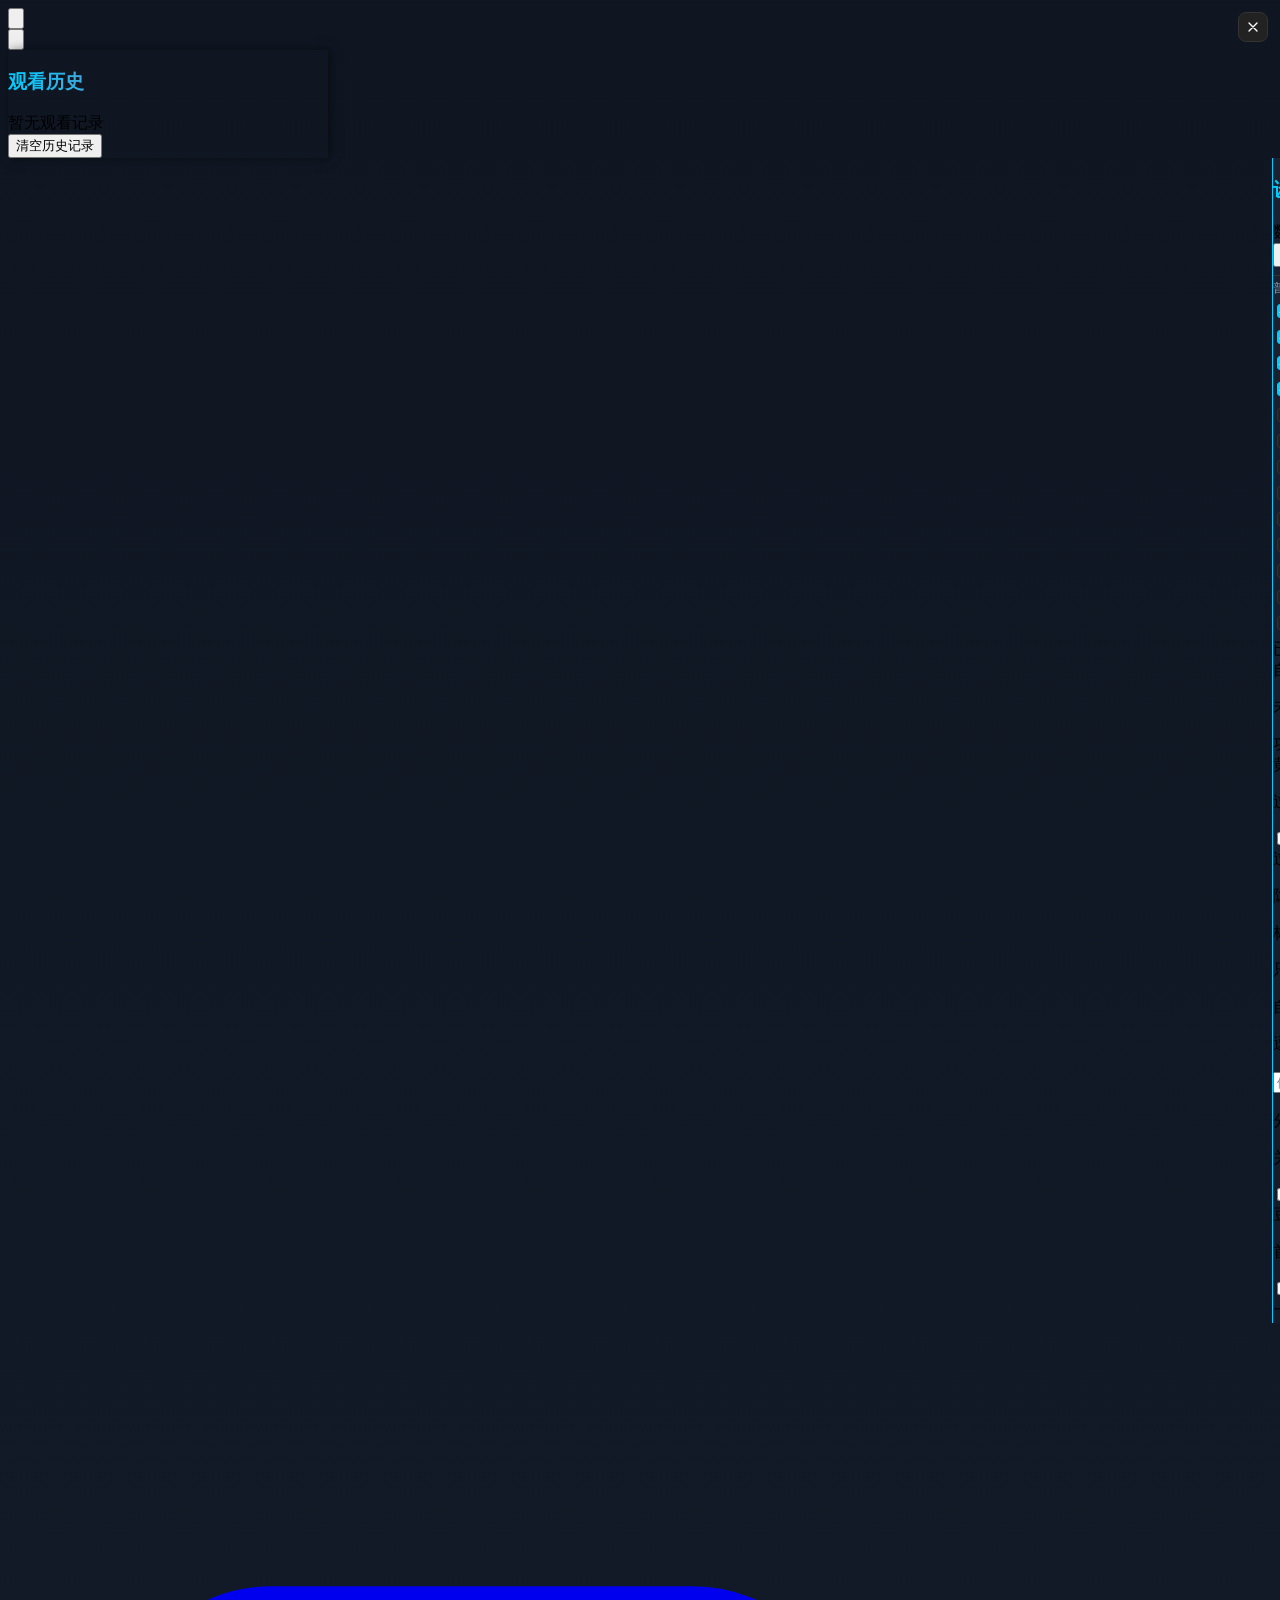
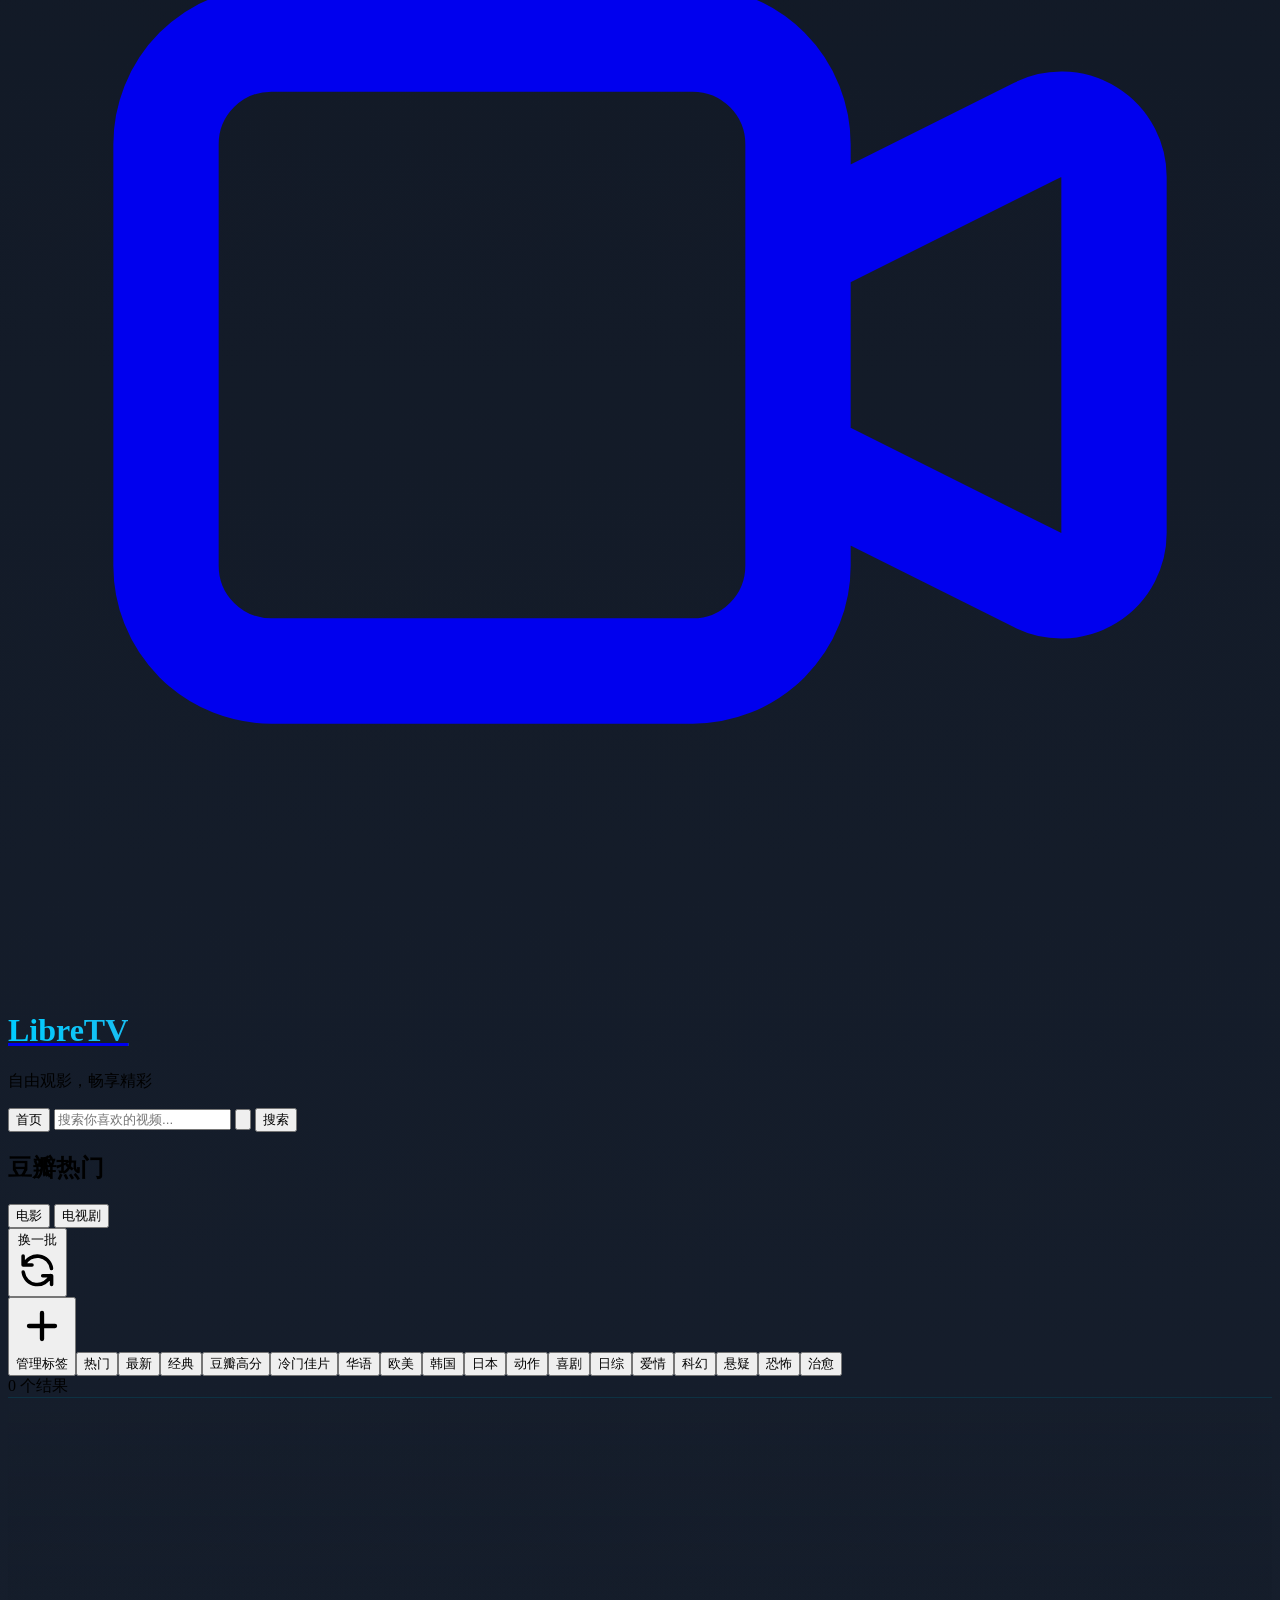
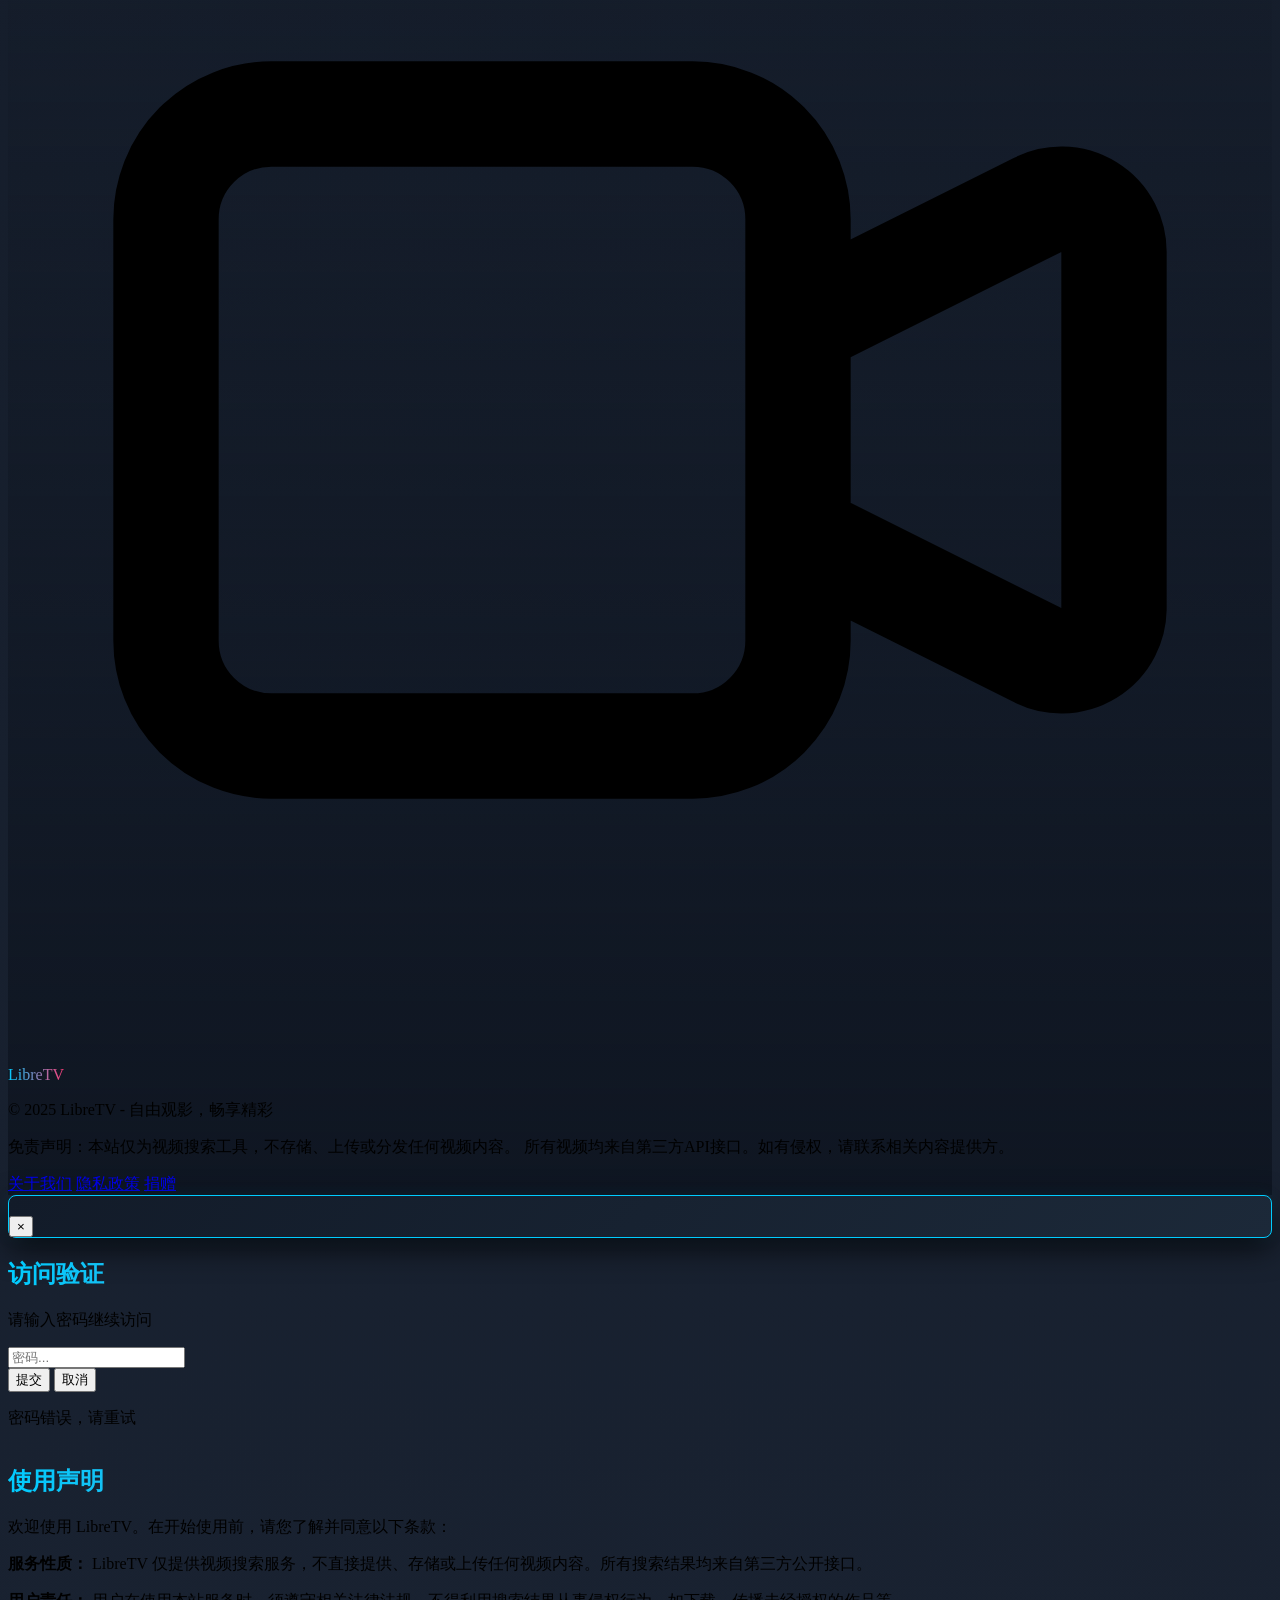
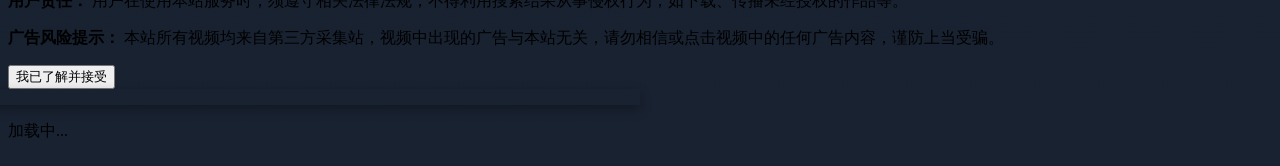
==== commit 6742a348: "feat: exact title matching to suppress fuzzy source results" ====
--- a/index.html
+++ b/index.html
@@ -14,8 +14,8 @@
     <link rel="manifest" href="manifest.json">
     
     <script src="libs/tailwindcss.min.js"></script>
-    <link rel="stylesheet" href="css/styles.css?v=20261119a">
-    <link rel="stylesheet" href="css/index.css?v=20261119a">
+    <link rel="stylesheet" href="css/styles.css?v=20261119b">
+    <link rel="stylesheet" href="css/index.css?v=20261119b">
 </head>
 <body class="page-bg text-white">
     <!-- 将历史记录按钮移到左上角，并缩小尺寸 -->
@@ -152,6 +152,18 @@
                     <div class="relative w-12 h-6 flex-shrink-0 cursor-pointer">
                         <div id="aiShortFilterBg" class="toggle-bg bg-[#333] w-12 h-6 rounded-full transition-colors duration-300 ease-in-out"></div>
                         <div id="aiShortFilterDot" class="toggle-dot absolute w-5 h-5 bg-white rounded-full top-0.5 left-0.5 transition-transform duration-300 ease-in-out"></div>
+                    </div>
+                </div>
+
+                <!-- 精准匹配开关 -->
+                <div id="exactMatchRow" role="switch" aria-checked="true" tabindex="0" onclick="toggleExactMatch(event)" class="flex items-center justify-between mb-3 pb-3 border-b border-[#222] cursor-pointer select-none">
+                    <div>
+                        <span class="text-sm font-medium text-gray-400">标题精准匹配</span>
+                        <p class="text-xs text-gray-500 mt-1">只留标题含搜索词的，压掉模糊结果</p>
+                    </div>
+                    <div class="relative w-12 h-6 flex-shrink-0">
+                        <div id="exactMatchBg" class="toggle-bg bg-[#333] w-12 h-6 rounded-full transition-colors duration-300 ease-in-out"></div>
+                        <div id="exactMatchDot" class="toggle-dot absolute w-5 h-5 bg-white rounded-full top-0.5 left-0.5 transition-transform duration-300 ease-in-out"></div>
                     </div>
                 </div>
 
@@ -437,15 +449,15 @@
         // 保存原始 js‑sha256 实现，避免被 password.js 覆盖
         window._jsSha256 = window.sha256;
     </script>
-    <script src="js/config.js?v=20261119a"></script>
-    <script src="js/proxy-auth.js?v=20261119a"></script>
-    <script src="js/customer_site.js?v=20261119a"></script>
-    <script src="js/ui.js?v=20261119a"></script>
-    <script src="js/api.js?v=20261119a"></script>
-    <script src="js/douban.js?v=20261119a"></script>
-    <script src="js/password.js?v=20261119a"></script>
-    <script src="js/search.js?v=20261119a"></script>
-    <script src="js/app.js?v=20261119a"></script>
+    <script src="js/config.js?v=20261119b"></script>
+    <script src="js/proxy-auth.js?v=20261119b"></script>
+    <script src="js/customer_site.js?v=20261119b"></script>
+    <script src="js/ui.js?v=20261119b"></script>
+    <script src="js/api.js?v=20261119b"></script>
+    <script src="js/douban.js?v=20261119b"></script>
+    <script src="js/password.js?v=20261119b"></script>
+    <script src="js/search.js?v=20261119b"></script>
+    <script src="js/app.js?v=20261119b"></script>
 
     <!-- PWA 注册 -->
     <script src="js/pwa-register.js"></script>
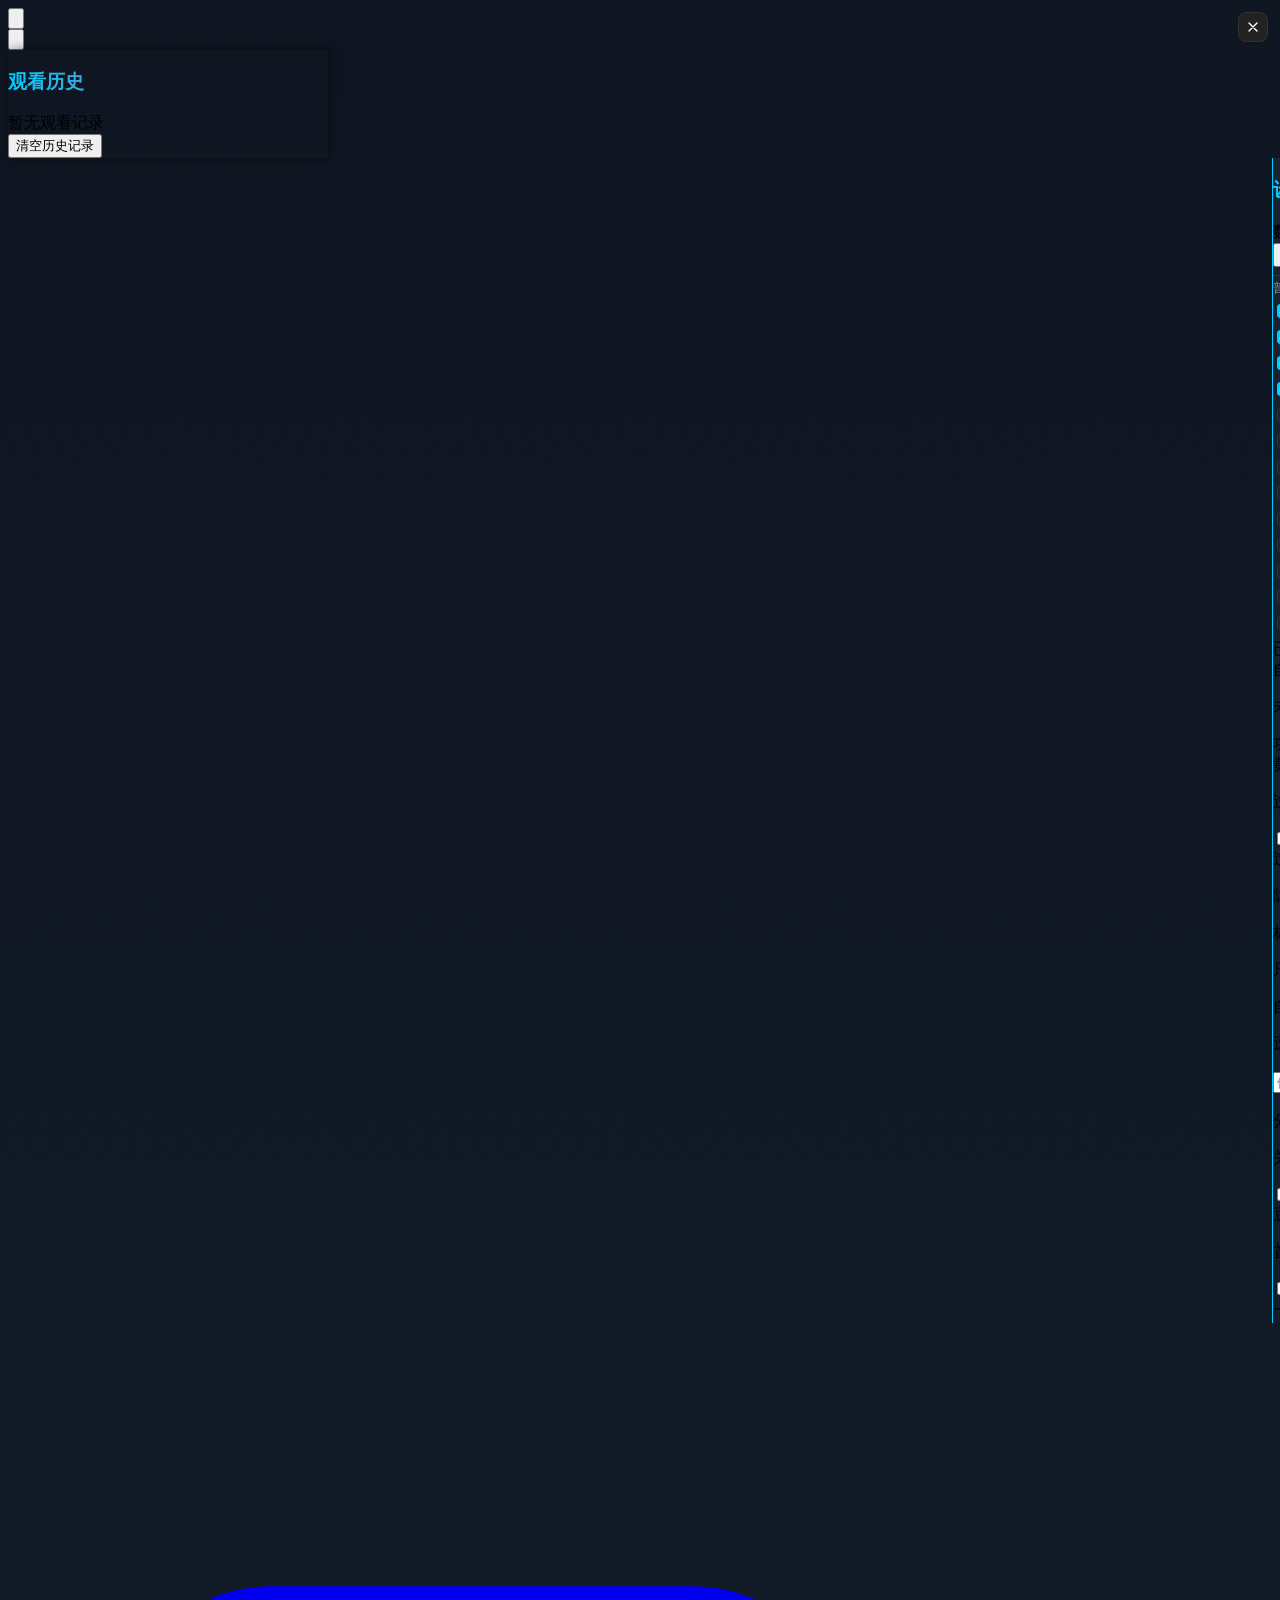
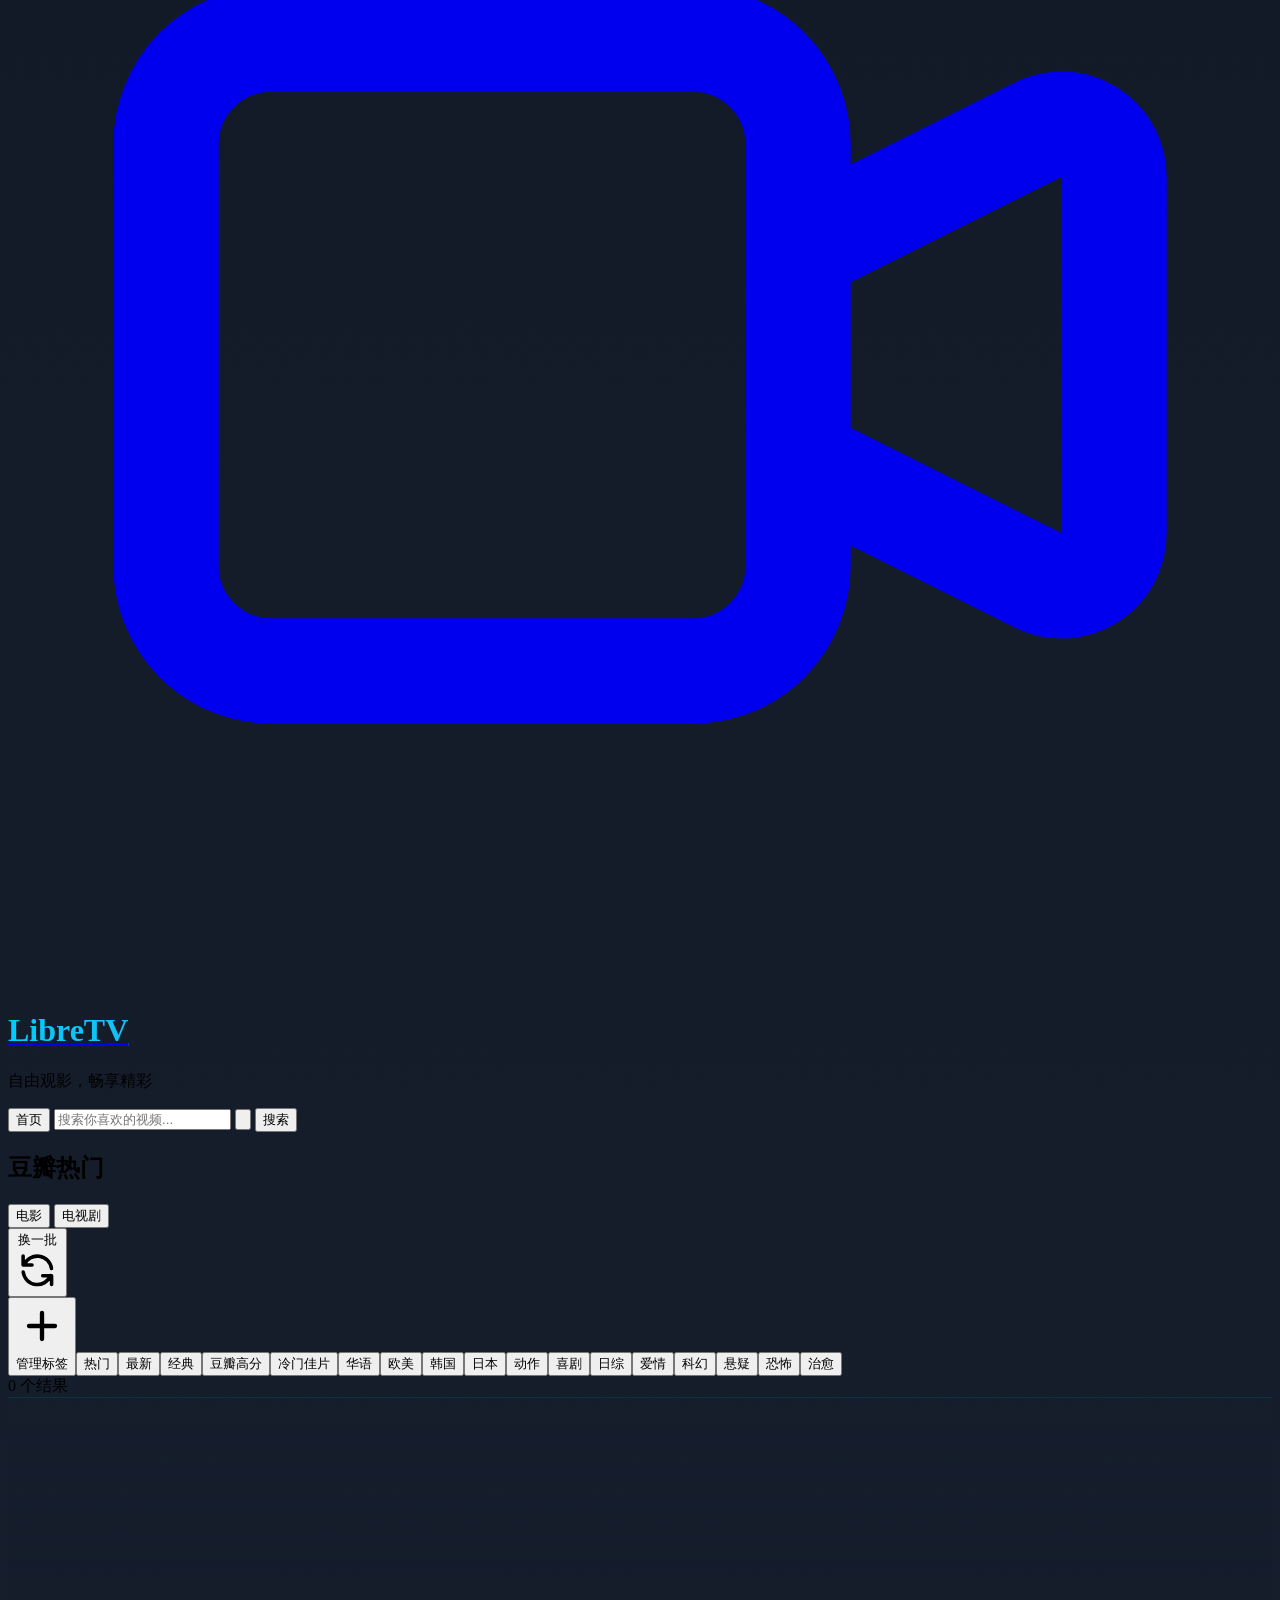
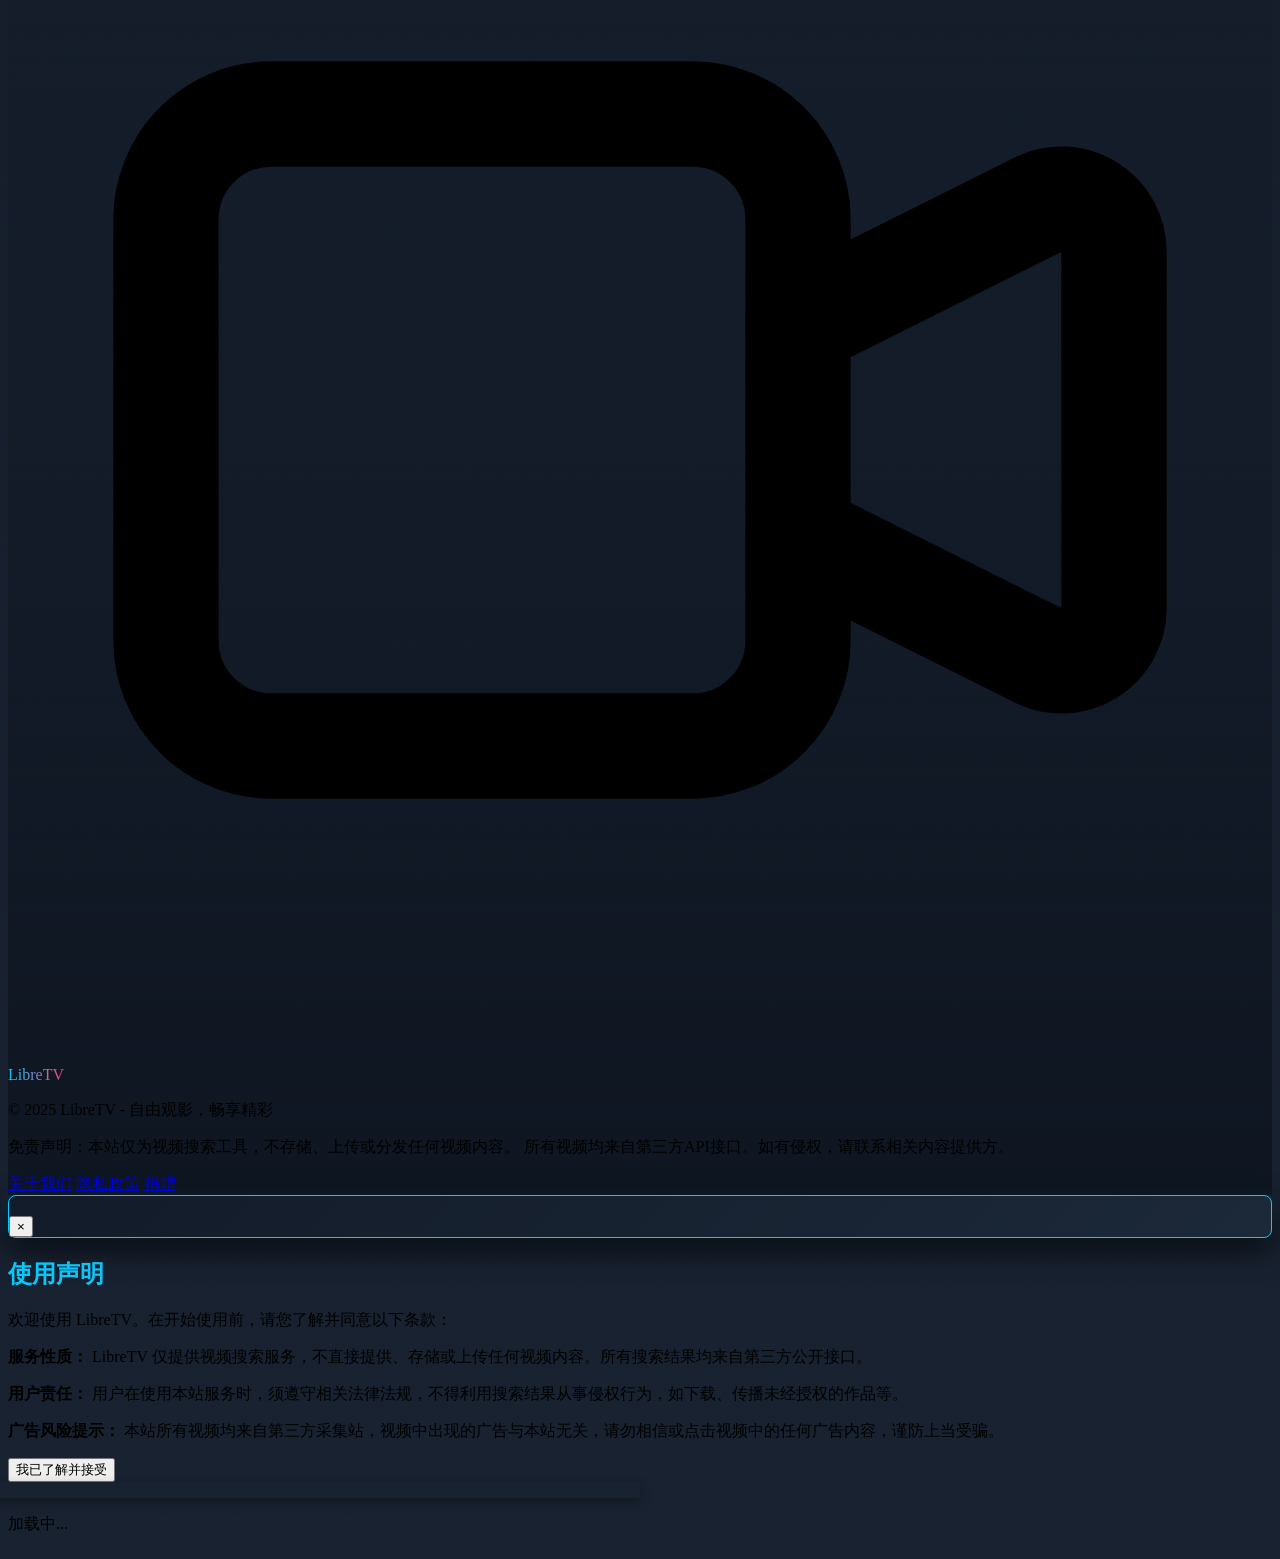
==== commit cbd32507: "feat: skip frontend password prompt, keep server proxy auth" ====
--- a/index.html
+++ b/index.html
@@ -14,8 +14,8 @@
     <link rel="manifest" href="manifest.json">
     
     <script src="libs/tailwindcss.min.js"></script>
-    <link rel="stylesheet" href="css/styles.css?v=20261119b">
-    <link rel="stylesheet" href="css/index.css?v=20261119b">
+    <link rel="stylesheet" href="css/styles.css?v=20261125a">
+    <link rel="stylesheet" href="css/index.css?v=20261125a">
 </head>
 <body class="page-bg text-white">
     <!-- 将历史记录按钮移到左上角，并缩小尺寸 -->
@@ -449,15 +449,15 @@
         // 保存原始 js‑sha256 实现，避免被 password.js 覆盖
         window._jsSha256 = window.sha256;
     </script>
-    <script src="js/config.js?v=20261119b"></script>
-    <script src="js/proxy-auth.js?v=20261119b"></script>
-    <script src="js/customer_site.js?v=20261119b"></script>
-    <script src="js/ui.js?v=20261119b"></script>
-    <script src="js/api.js?v=20261119b"></script>
-    <script src="js/douban.js?v=20261119b"></script>
-    <script src="js/password.js?v=20261119b"></script>
-    <script src="js/search.js?v=20261119b"></script>
-    <script src="js/app.js?v=20261119b"></script>
+    <script src="js/config.js?v=20261125a"></script>
+    <script src="js/proxy-auth.js?v=20261125a"></script>
+    <script src="js/customer_site.js?v=20261125a"></script>
+    <script src="js/ui.js?v=20261125a"></script>
+    <script src="js/api.js?v=20261125a"></script>
+    <script src="js/douban.js?v=20261125a"></script>
+    <script src="js/password.js?v=20261125a"></script>
+    <script src="js/search.js?v=20261125a"></script>
+    <script src="js/app.js?v=20261125a"></script>
 
     <!-- PWA 注册 -->
     <script src="js/pwa-register.js"></script>
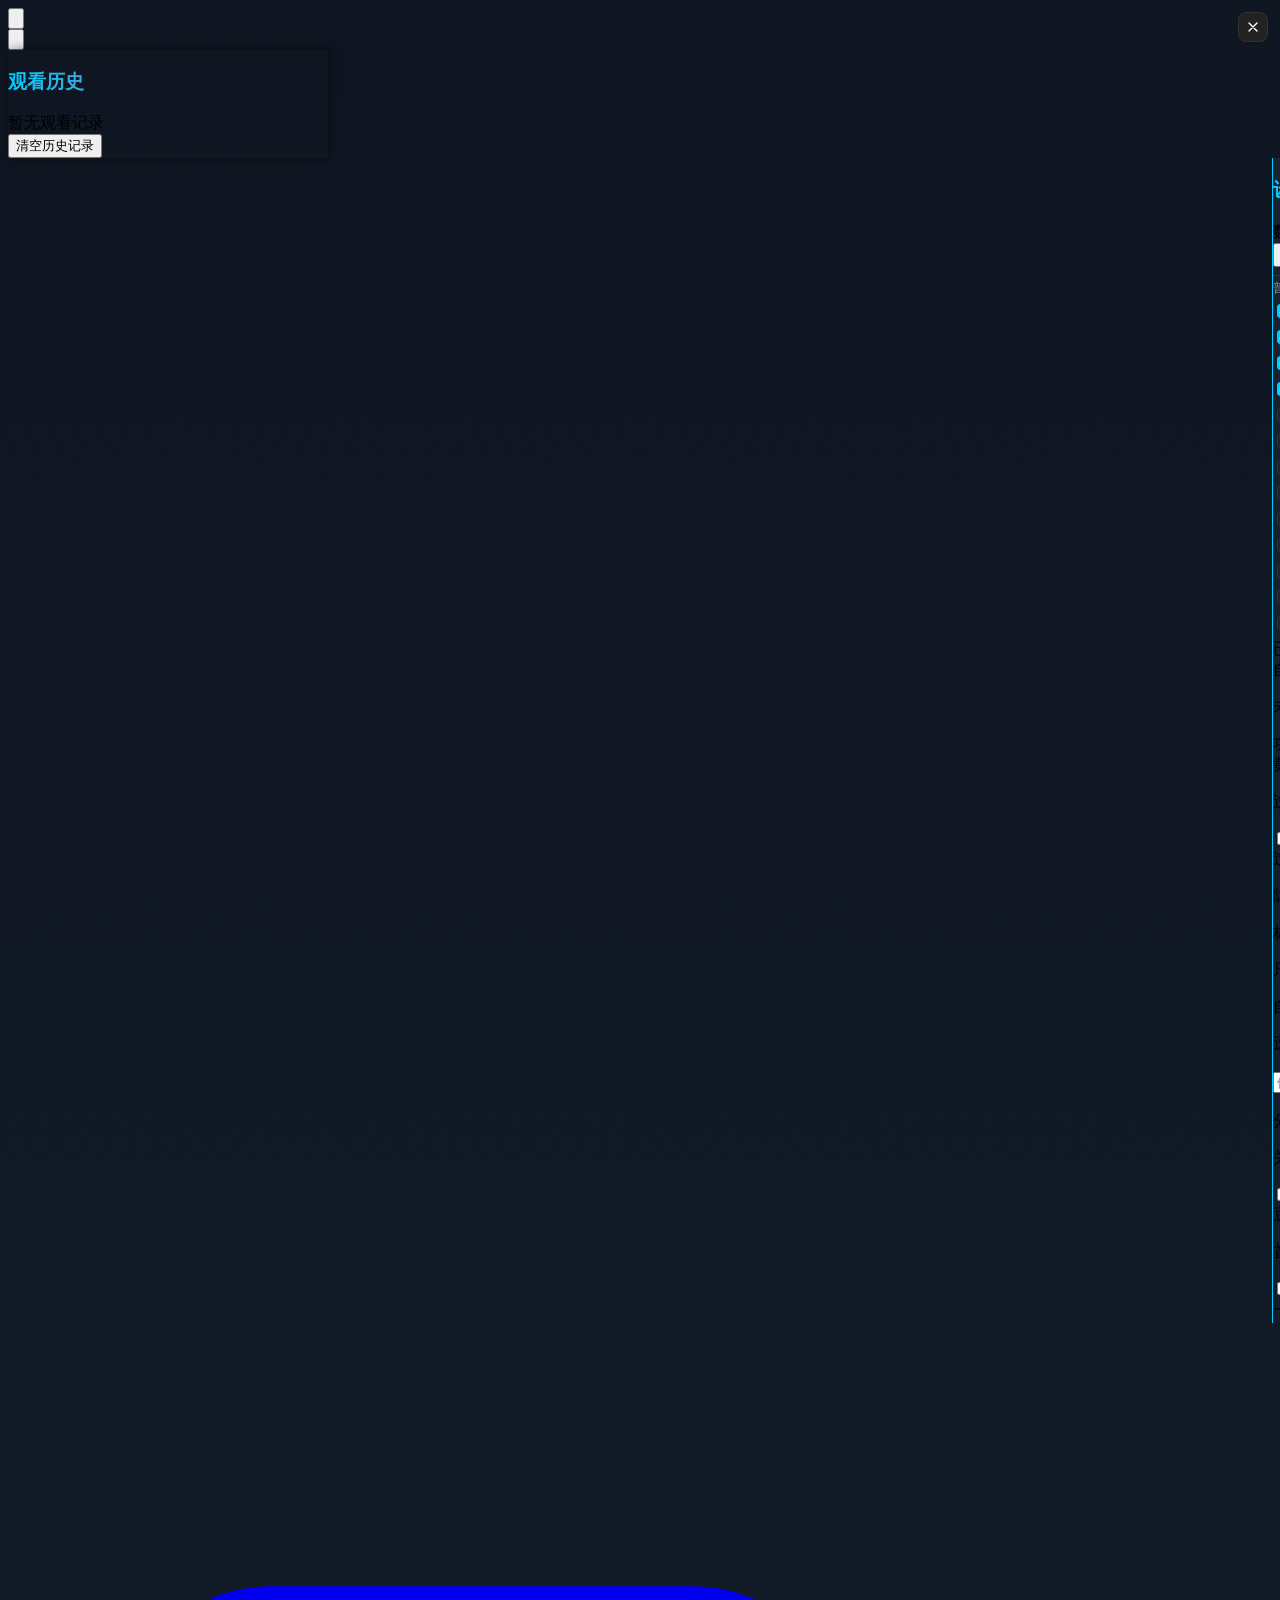
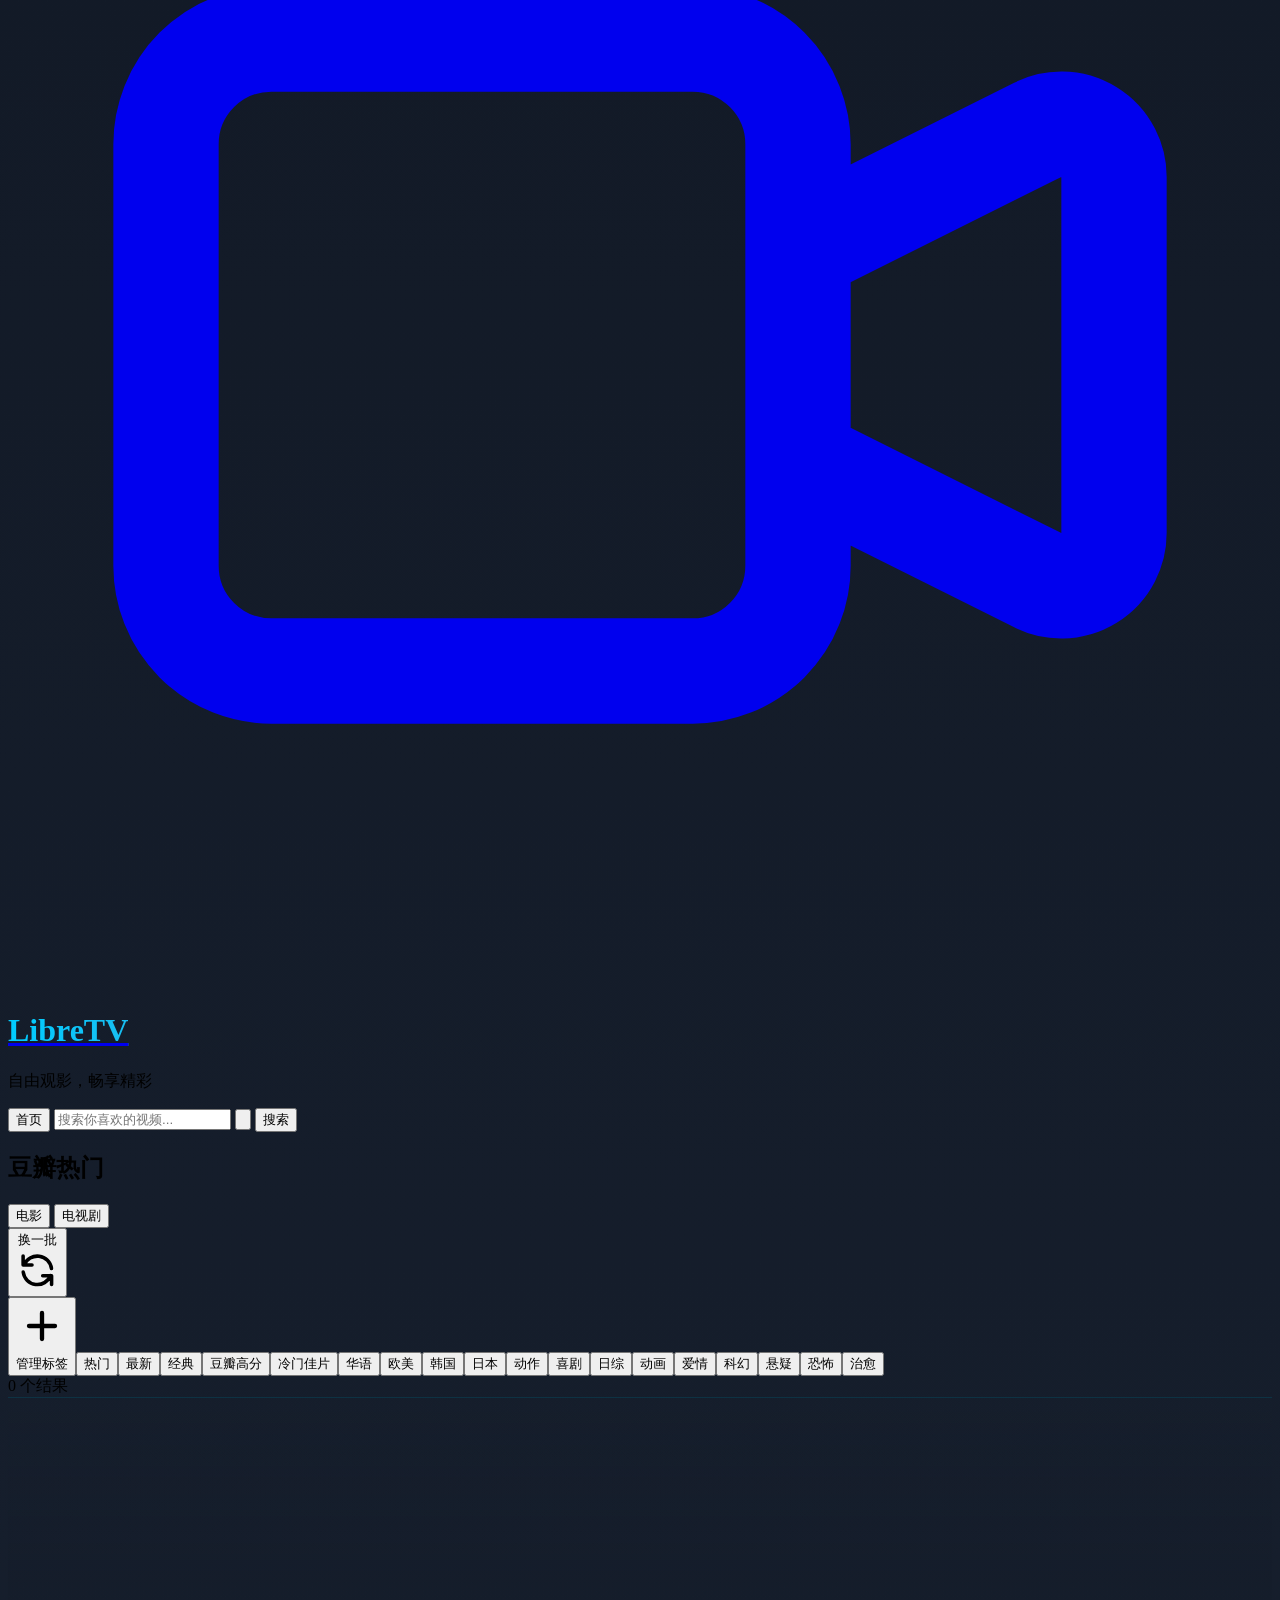
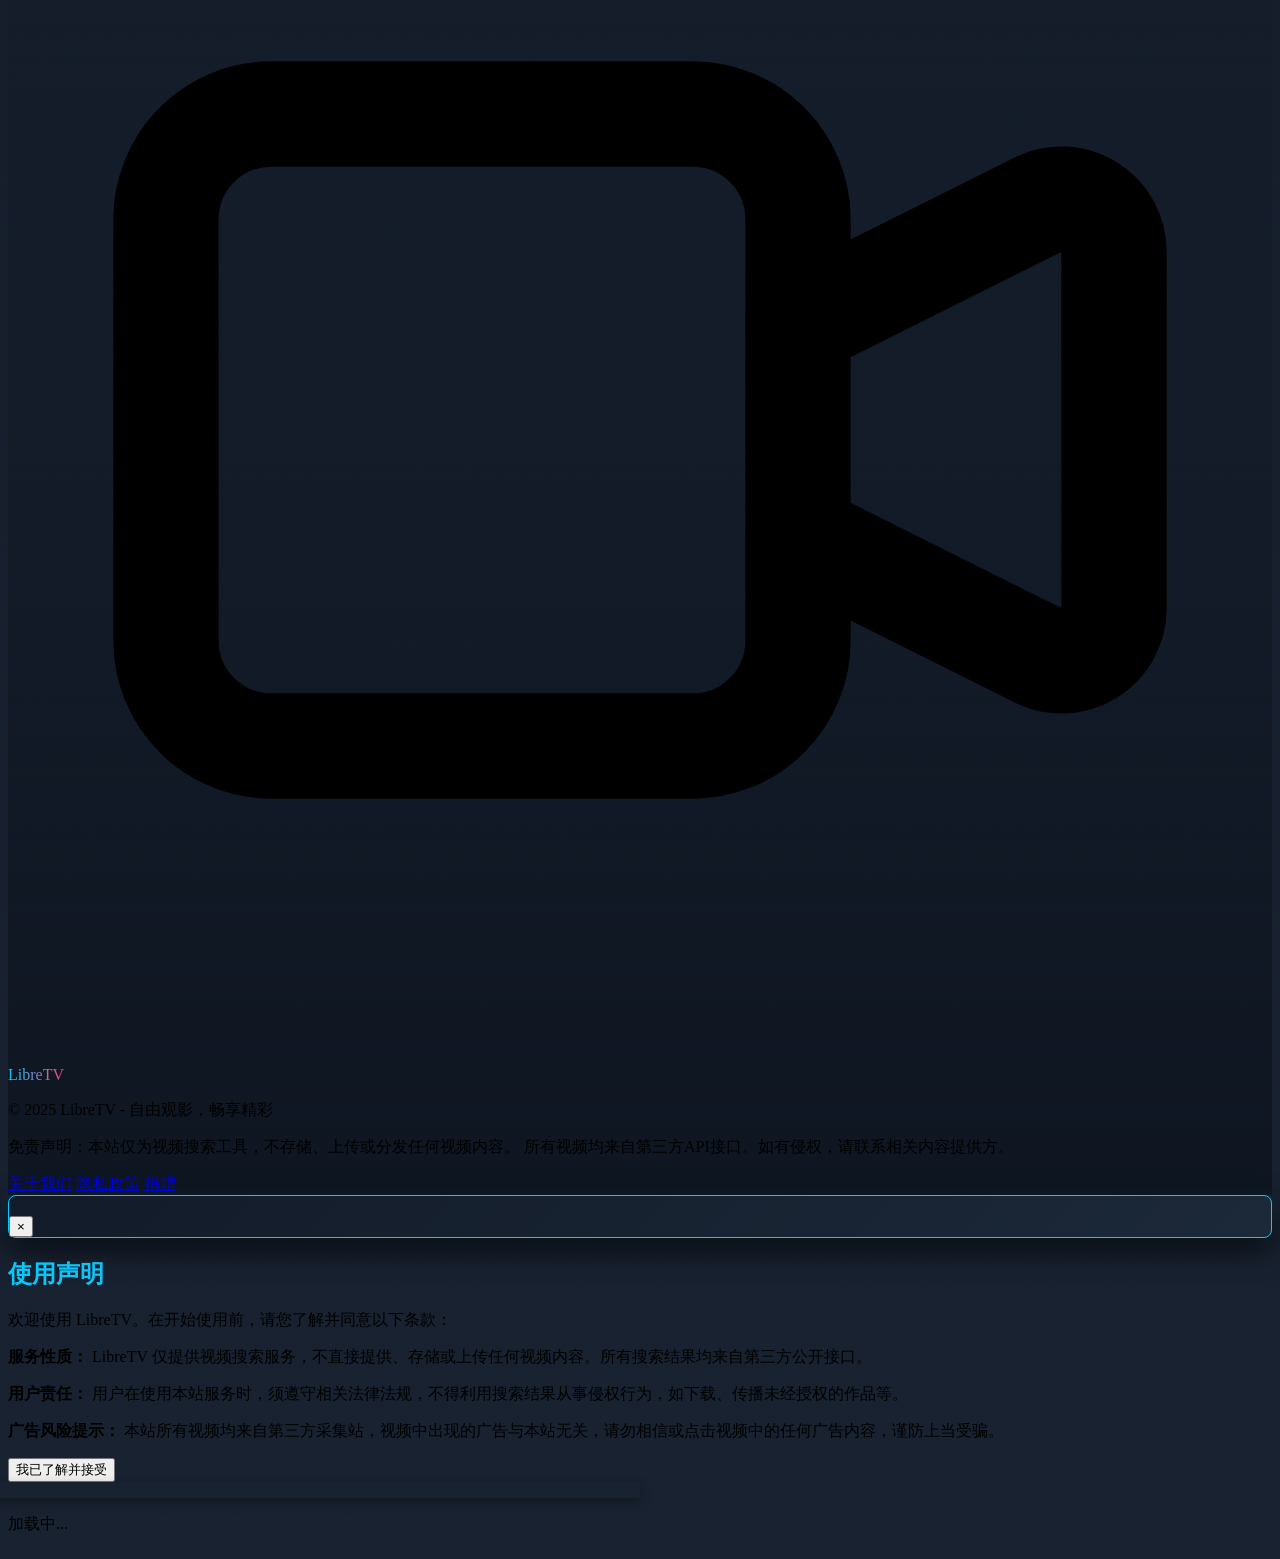
==== commit 7b1dd543: "feat: add 动画 tag to Douban movie categories" ====
--- a/index.html
+++ b/index.html
@@ -14,8 +14,8 @@
     <link rel="manifest" href="manifest.json">
     
     <script src="libs/tailwindcss.min.js"></script>
-    <link rel="stylesheet" href="css/styles.css?v=20261125a">
-    <link rel="stylesheet" href="css/index.css?v=20261125a">
+    <link rel="stylesheet" href="css/styles.css?v=20261125c">
+    <link rel="stylesheet" href="css/index.css?v=20261125c">
 </head>
 <body class="page-bg text-white">
     <!-- 将历史记录按钮移到左上角，并缩小尺寸 -->
@@ -449,15 +449,15 @@
         // 保存原始 js‑sha256 实现，避免被 password.js 覆盖
         window._jsSha256 = window.sha256;
     </script>
-    <script src="js/config.js?v=20261125a"></script>
-    <script src="js/proxy-auth.js?v=20261125a"></script>
-    <script src="js/customer_site.js?v=20261125a"></script>
-    <script src="js/ui.js?v=20261125a"></script>
-    <script src="js/api.js?v=20261125a"></script>
-    <script src="js/douban.js?v=20261125a"></script>
-    <script src="js/password.js?v=20261125a"></script>
-    <script src="js/search.js?v=20261125a"></script>
-    <script src="js/app.js?v=20261125a"></script>
+    <script src="js/config.js?v=20261125c"></script>
+    <script src="js/proxy-auth.js?v=20261125c"></script>
+    <script src="js/customer_site.js?v=20261125c"></script>
+    <script src="js/ui.js?v=20261125c"></script>
+    <script src="js/api.js?v=20261125c"></script>
+    <script src="js/douban.js?v=20261125c"></script>
+    <script src="js/password.js?v=20261125c"></script>
+    <script src="js/search.js?v=20261125c"></script>
+    <script src="js/app.js?v=20261125c"></script>
 
     <!-- PWA 注册 -->
     <script src="js/pwa-register.js"></script>
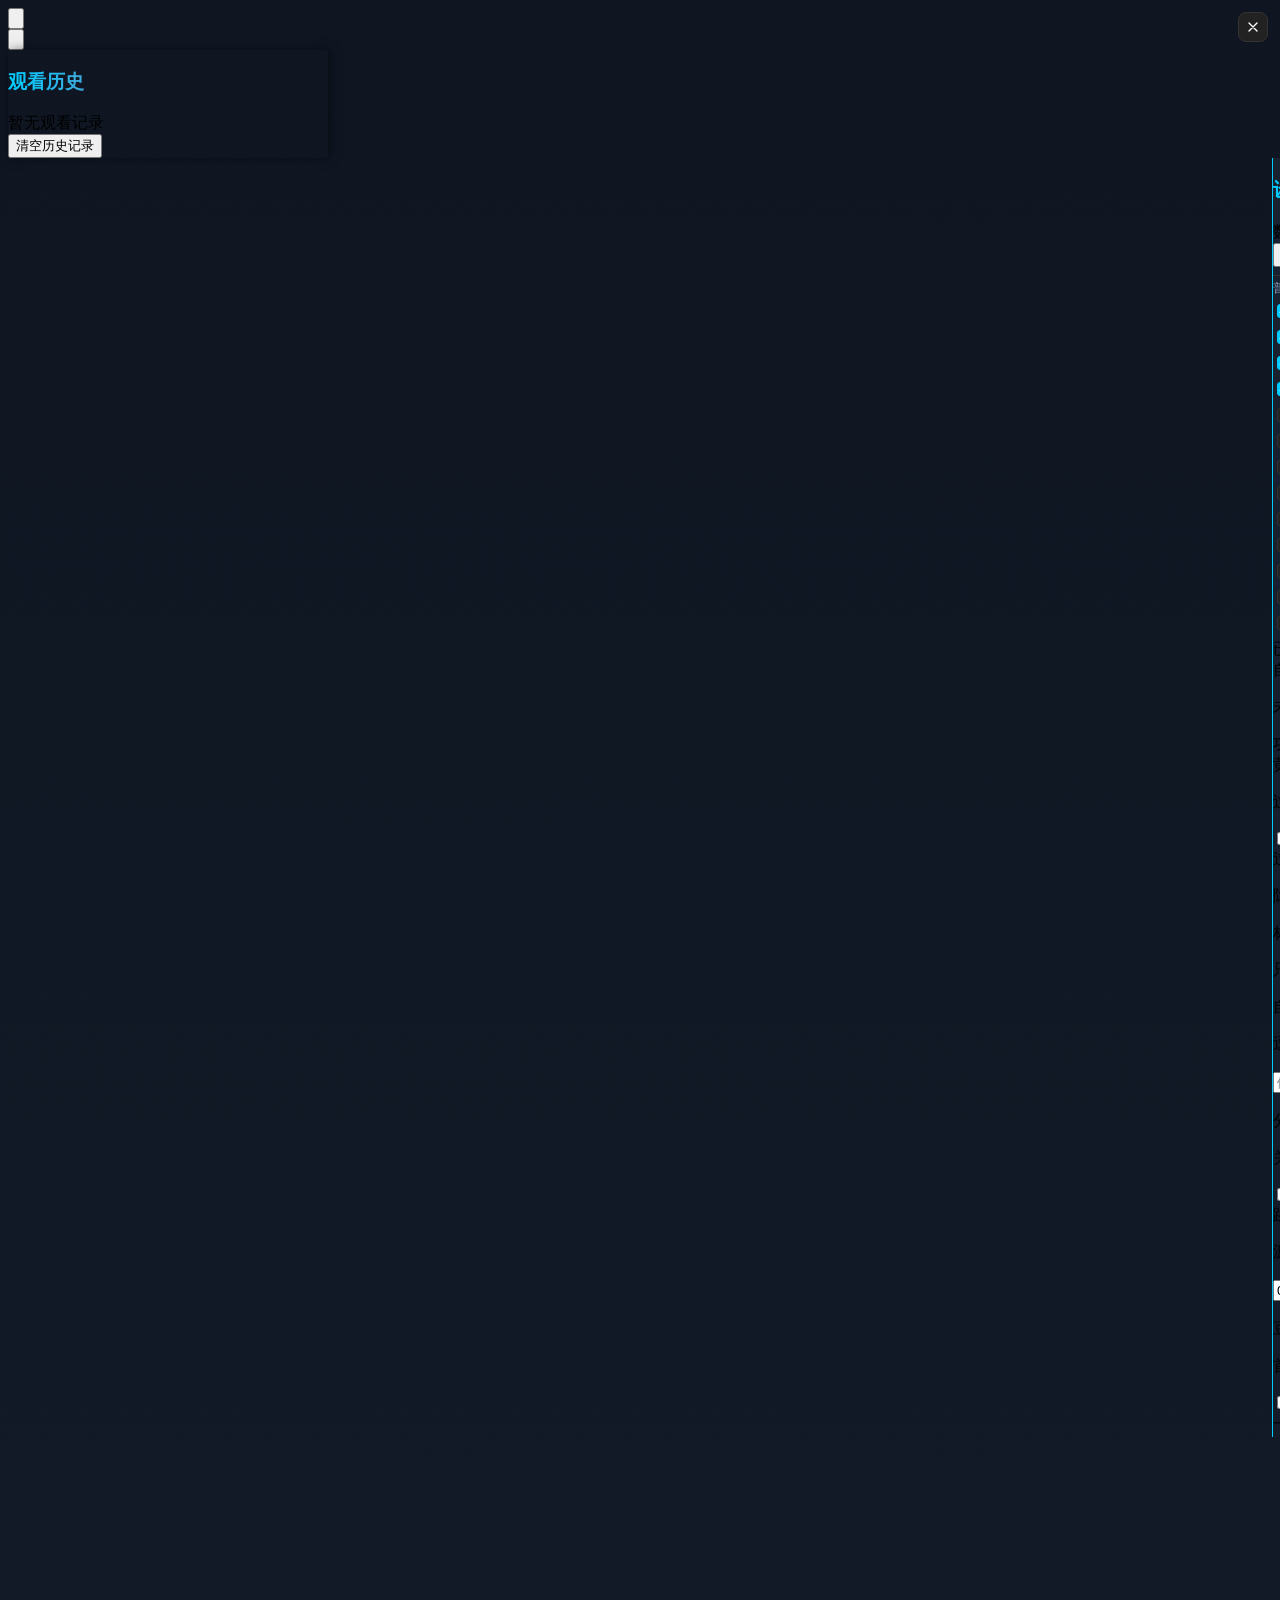
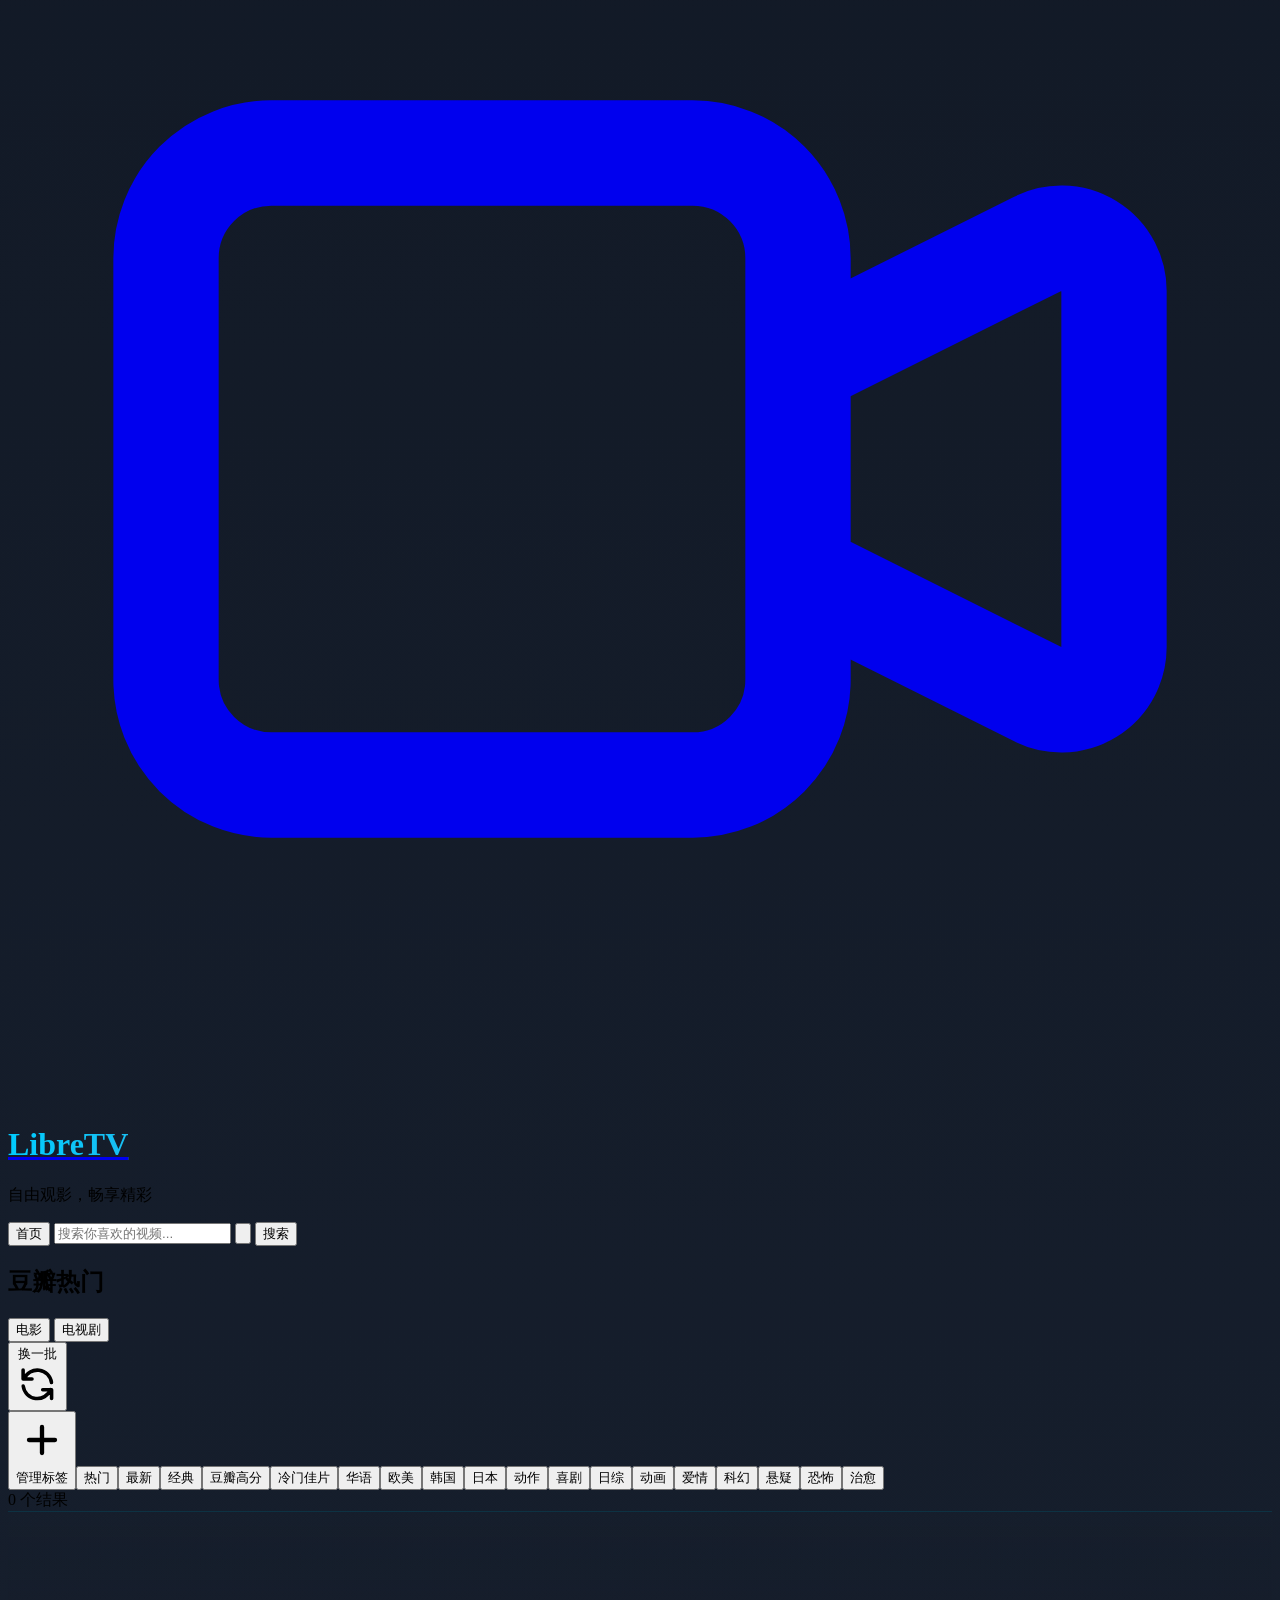
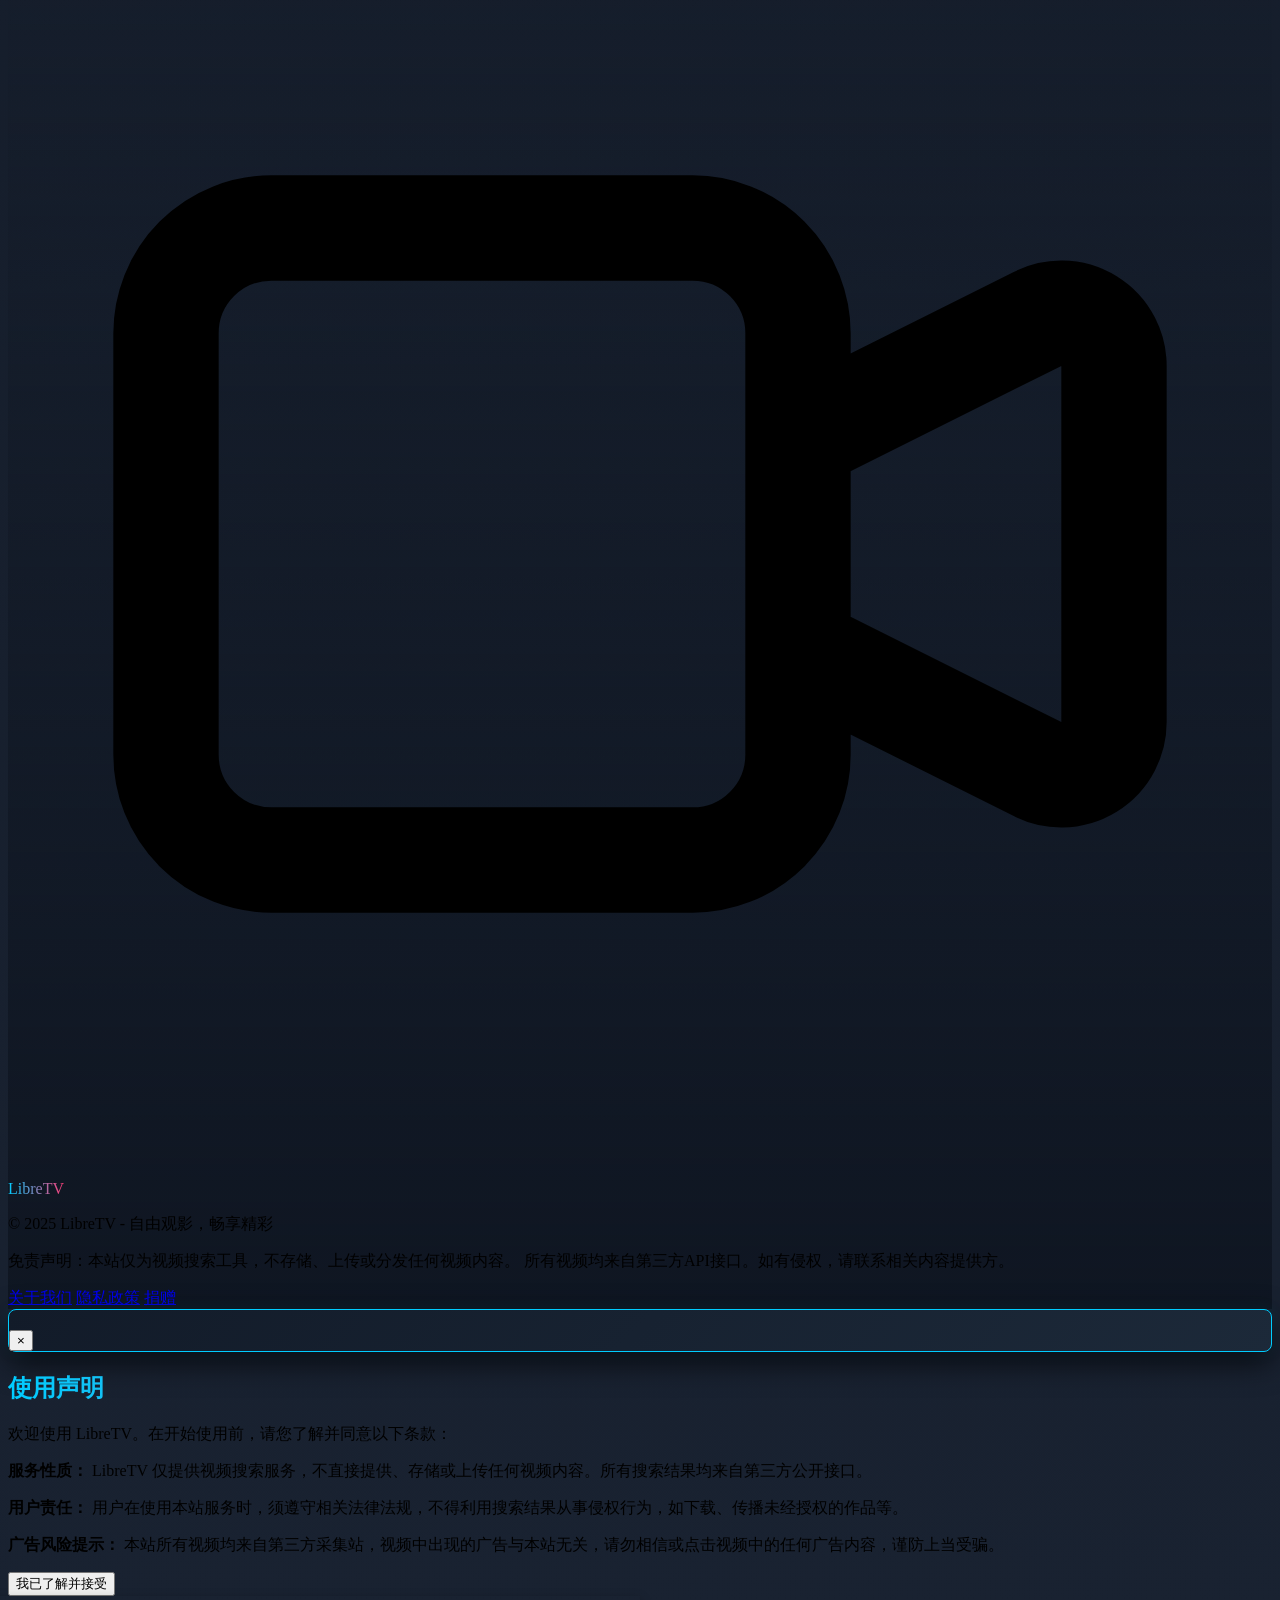
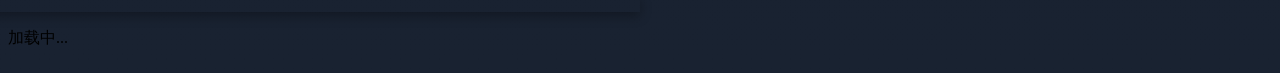
==== commit 8469c755: "feat: configurable intro skip for embedded ads" ====
--- a/index.html
+++ b/index.html
@@ -14,8 +14,8 @@
     <link rel="manifest" href="manifest.json">
     
     <script src="libs/tailwindcss.min.js"></script>
-    <link rel="stylesheet" href="css/styles.css?v=20261125c">
-    <link rel="stylesheet" href="css/index.css?v=20261125c">
+    <link rel="stylesheet" href="css/styles.css?v=20261126a">
+    <link rel="stylesheet" href="css/index.css?v=20261126a">
 </head>
 <body class="page-bg text-white">
     <!-- 将历史记录按钮移到左上角，并缩小尺寸 -->
@@ -192,6 +192,19 @@
                     </div>
                 </div>
                 
+                <!-- 跳过片头 -->
+                <div class="mb-3 pb-3 border-b border-[#222]">
+                    <label class="text-sm font-medium text-gray-400">跳过片头</label>
+                    <p class="text-xs text-gray-500 mt-1 mb-2">源站把广告压在正片里时，填秒数（0 = 不跳）</p>
+                    <div class="flex items-center space-x-2">
+                        <input id="skipIntroInput" type="number" min="0" max="600" step="5" value="0"
+                            class="w-24 bg-[#222] border border-[#333] rounded px-2 py-1 text-xs text-white focus:border-[#00ccff] focus:outline-none">
+                        <span class="text-xs text-gray-500">秒</span>
+                        <button onclick="saveSkipIntro()" class="bg-blue-600 hover:bg-blue-700 text-white px-3 py-1 rounded text-xs">保存</button>
+                    </div>
+                    <p id="skipIntroHint" class="text-xs text-gray-600 mt-1"></p>
+                </div>
+
                 <!-- 豆瓣热门开关 -->
                 <div class="flex items-center justify-between">
                     <div>
@@ -449,15 +462,15 @@
         // 保存原始 js‑sha256 实现，避免被 password.js 覆盖
         window._jsSha256 = window.sha256;
     </script>
-    <script src="js/config.js?v=20261125c"></script>
-    <script src="js/proxy-auth.js?v=20261125c"></script>
-    <script src="js/customer_site.js?v=20261125c"></script>
-    <script src="js/ui.js?v=20261125c"></script>
-    <script src="js/api.js?v=20261125c"></script>
-    <script src="js/douban.js?v=20261125c"></script>
-    <script src="js/password.js?v=20261125c"></script>
-    <script src="js/search.js?v=20261125c"></script>
-    <script src="js/app.js?v=20261125c"></script>
+    <script src="js/config.js?v=20261126a"></script>
+    <script src="js/proxy-auth.js?v=20261126a"></script>
+    <script src="js/customer_site.js?v=20261126a"></script>
+    <script src="js/ui.js?v=20261126a"></script>
+    <script src="js/api.js?v=20261126a"></script>
+    <script src="js/douban.js?v=20261126a"></script>
+    <script src="js/password.js?v=20261126a"></script>
+    <script src="js/search.js?v=20261126a"></script>
+    <script src="js/app.js?v=20261126a"></script>
 
     <!-- PWA 注册 -->
     <script src="js/pwa-register.js"></script>
